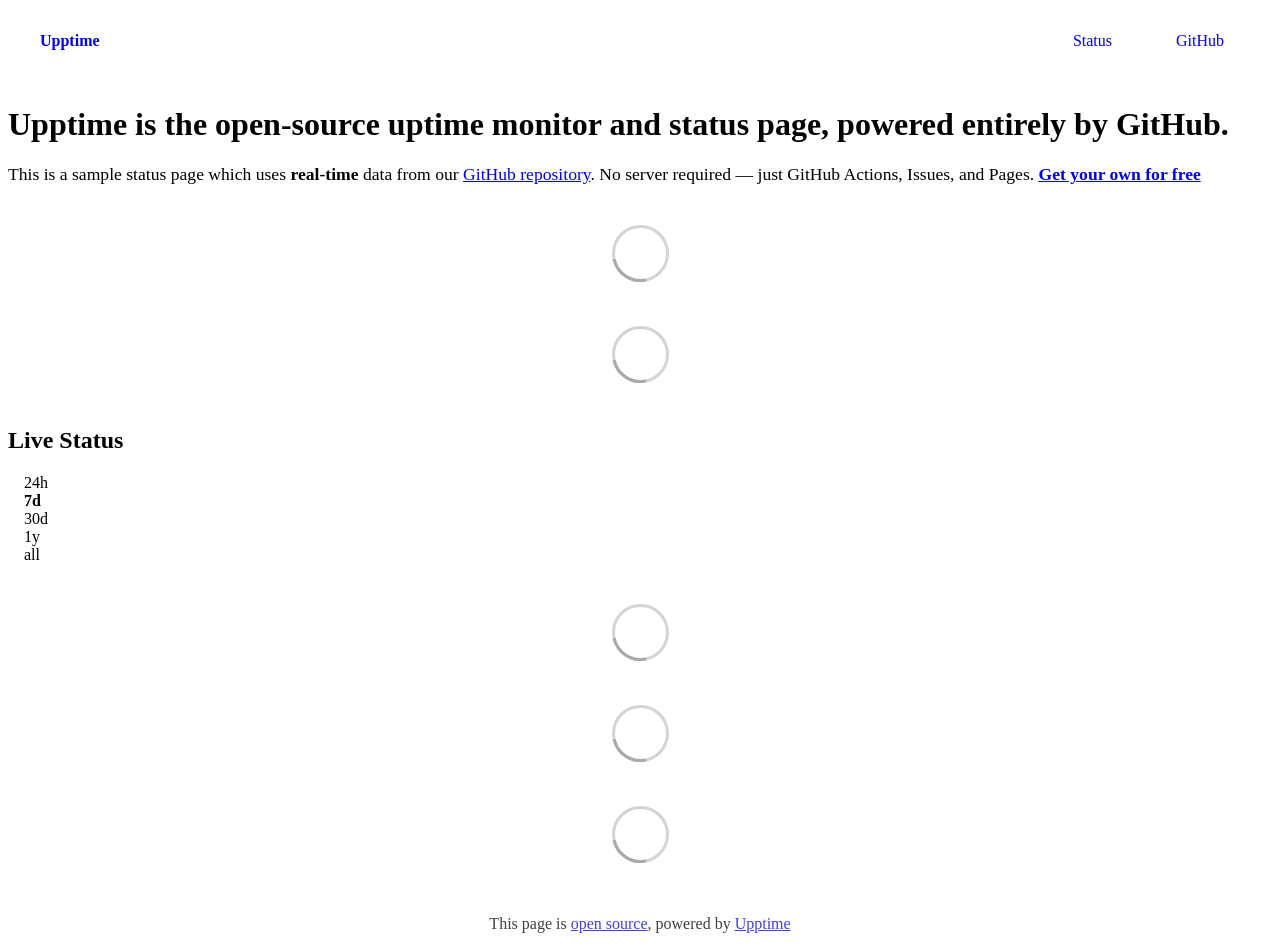
==== index.html @ 6ef2017d "Initialize gh-pages" ====
<!DOCTYPE html> <html lang=en> <head> <meta charset=utf-8> <meta content="width=device-width,initial-scale=1" name=viewport> <meta content=#333333 name=theme-color> <base href=/ > <link href=manifest.json rel=manifest crossorigin=use-credentials> <script>__SAPPER__={baseUrl:"",preloaded:[void 0,{}]};if('serviceWorker' in navigator)navigator.serviceWorker.register('/service-worker.js');(function(){try{eval("async function x(){}");var main="/client/client.cb2ce152.js"}catch(e){main="/client/legacy/client.b6784730.js"};var s=document.createElement("script");try{new Function("if(0)import('')")();s.src=main;s.type="module";s.crossOrigin="use-credentials";}catch(e){s.src="/client/shimport@2.0.5.js";s.setAttribute("data-main",main);}document.head.appendChild(s);}());</script> <link href=client/client-31a52aa5.css rel=stylesheet><link href=client/createOctokit-a85f76c7.css rel=stylesheet><link href=client/index-b0b6455a.css rel=stylesheet> <title>Upptime</title> <script>// If `prefers-color-scheme` is not supported, fall back to light mode.
      // In this case, light.css will be downloaded with `highest` priority.
      if (typeof window !== "undefined" && typeof document !== "undefined" && "matchMedia" in window && window.matchMedia('(prefers-color-scheme: dark)').media === 'not all') {
        document.documentElement.style.display = 'none';
        document.head.insertAdjacentHTML(
          'beforeend',
          '<link rel="stylesheet" href={`${config.path}/themes/light.css`} onload="document.documentElement.style.display = \'\'">',
        );
      } </script> <link href=https://demo.upptime.js.org/themes/light.css rel=stylesheet media=(prefers-color-scheme:light)> <link href=https://demo.upptime.js.org/themes/dark.css rel=stylesheet media=(prefers-color-scheme:dark)><link href=https://demo.upptime.js.org/global.css rel=stylesheet><link href=https://raw.githubusercontent.com/upptime/upptime/master/assets/upptime-icon.svg rel=icon type=image/svg><link href=/logo-192.png rel=icon type=image/png> <link href=/client/client.cb2ce152.js rel=modulepreload as=script crossorigin=use-credentials><link href=/client/client-31a52aa5.css rel=preload as=style><link href=/client/index.ce250b01.js rel=modulepreload as=script crossorigin=use-credentials><link href=/client/createOctokit.9f2df773.js rel=modulepreload as=script crossorigin=use-credentials><link href=/client/inject_styles.803b7e80.js rel=modulepreload as=script crossorigin=use-credentials><link href=/client/createOctokit-a85f76c7.css rel=preload as=style><link href=/client/index-b0b6455a.css rel=preload as=style></head> <body> <div id=sapper> <nav class=svelte-a08hsz><div class="svelte-a08hsz container"><div><a href=https://demo.upptime.js.org class="svelte-a08hsz logo"><img alt="" class=svelte-a08hsz src=https://raw.githubusercontent.com/upptime/upptime.js.org/master/static/img/icon.svg> <div>Upptime</div></a></div> <ul class=svelte-a08hsz><li><a href=/ class=svelte-a08hsz target=_self aria-current=page>Status</a> <li><a href=https://github.com/upptime/upptime class=svelte-a08hsz target=_self>GitHub</a> </li> </ul></div> </nav> <main class=container> <header class=svelte-ngkazm><h1><strong>Upptime</strong> is the open-source uptime monitor and status page, powered entirely by GitHub.</h1> <p class="svelte-ngkazm lead">This is a sample status page which uses <strong>real-time</strong> data from our <a href=https://github.com/upptime/upptime>GitHub repository</a>. No server required — just GitHub Actions, Issues, and Pages. <a href=https://github.com/upptime/upptime><strong>Get your own for free</strong></a></header> <section class=svelte-8lnl4f><div class="svelte-68jxue loading"><svg class=svelte-68jxue height=38 stroke=#aaa width=38 xmlns=http://www.w3.org/2000/svg><g fill=none fill-rule=evenodd><g stroke-width=2 transform="translate(1 1)"><circle cx=18 cy=18 r=18 stroke-opacity=.5></circle><path d="M36 18c0-9.94-8.06-18-18-18"><animateTransform attributeName=transform dur=1s from="0 18 18" repeatCount=indefinite to="360 18 18" type=rotate></animateTransform></path></g></g></svg></div> </section> <section class=svelte-8lnl4f><div class="svelte-68jxue loading"><svg class=svelte-68jxue height=38 stroke=#aaa width=38 xmlns=http://www.w3.org/2000/svg><g fill=none fill-rule=evenodd><g stroke-width=2 transform="translate(1 1)"><circle cx=18 cy=18 r=18 stroke-opacity=.5></circle><path d="M36 18c0-9.94-8.06-18-18-18"><animateTransform attributeName=transform dur=1s from="0 18 18" repeatCount=indefinite to="360 18 18" type=rotate></animateTransform></path></g></g></svg></div> </section> <div class="svelte-fqsq6s f changed"><h2>Live Status</h2> <form class="svelte-fqsq6s f r"><div><input class=svelte-fqsq6s id=data_day name=d type=radio value=day><label class=svelte-fqsq6s for=data_day>24h</label></div> <div><input class=svelte-fqsq6s id=data_week name=d type=radio value=week checked><label class=svelte-fqsq6s for=data_week>7d</label></div> <div><input class=svelte-fqsq6s id=data_month name=d type=radio value=month><label class=svelte-fqsq6s for=data_month>30d</label></div> <div><input class=svelte-fqsq6s id=data_year name=d type=radio value=year><label class=svelte-fqsq6s for=data_year>1y</label></div> <div><input class=svelte-fqsq6s id=data_all name=d type=radio value=all><label class=svelte-fqsq6s for=data_all>all</label></div></form></div> <section class="svelte-fqsq6s live-status"><div class="svelte-68jxue loading"><svg class=svelte-68jxue height=38 stroke=#aaa width=38 xmlns=http://www.w3.org/2000/svg><g fill=none fill-rule=evenodd><g stroke-width=2 transform="translate(1 1)"><circle cx=18 cy=18 r=18 stroke-opacity=.5></circle><path d="M36 18c0-9.94-8.06-18-18-18"><animateTransform attributeName=transform dur=1s from="0 18 18" repeatCount=indefinite to="360 18 18" type=rotate></animateTransform></path></g></g></svg></div> </section> <section><div class="svelte-68jxue loading"><svg class=svelte-68jxue height=38 stroke=#aaa width=38 xmlns=http://www.w3.org/2000/svg><g fill=none fill-rule=evenodd><g stroke-width=2 transform="translate(1 1)"><circle cx=18 cy=18 r=18 stroke-opacity=.5></circle><path d="M36 18c0-9.94-8.06-18-18-18"><animateTransform attributeName=transform dur=1s from="0 18 18" repeatCount=indefinite to="360 18 18" type=rotate></animateTransform></path></g></g></svg></div> </section> <section><div class="svelte-68jxue loading"><svg class=svelte-68jxue height=38 stroke=#aaa width=38 xmlns=http://www.w3.org/2000/svg><g fill=none fill-rule=evenodd><g stroke-width=2 transform="translate(1 1)"><circle cx=18 cy=18 r=18 stroke-opacity=.5></circle><path d="M36 18c0-9.94-8.06-18-18-18"><animateTransform attributeName=transform dur=1s from="0 18 18" repeatCount=indefinite to="360 18 18" type=rotate></animateTransform></path></g></g></svg></div></section></main> <footer class=svelte-jbr799><p>This page is <a href=https://github.com/upptime/upptime>open source</a>, powered by <a href=https://upptime.js.org>Upptime</a></p> </footer></div> <script> try {
        if (typeof window !== "undefined" && window.navigator && navigator.serviceWorker) {
          navigator.serviceWorker.getRegistrations().then(function (registrations) {
            for (let registration of registrations) {
              registration.unregister();
            }
          });
        }
        if (typeof window !== "undefined" && "caches" in window) {
          caches.keys().then(function (keyList) {
            return Promise.all(
              keyList.map(function (key) {
                return caches.delete(key);
              })
            );
          });
        }
      } catch (error) {} </script>
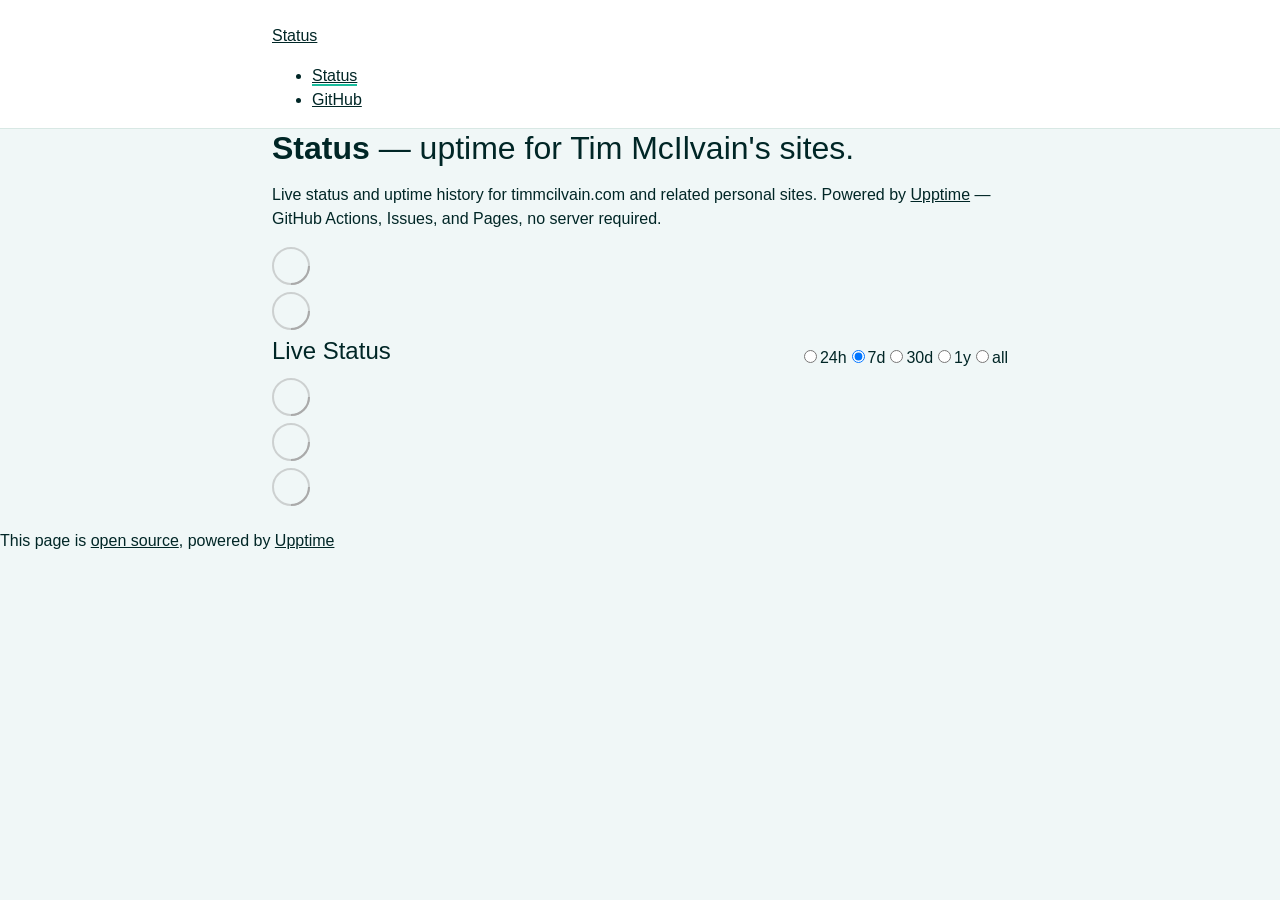
==== commit 6dd06ab5: "deploy: 79de28db246a547078724daf9a8715a55e26ae38" ====
--- a/index.html
+++ b/index.html
@@ -1,4 +1,4 @@
-<!DOCTYPE html> <html lang=en> <head> <meta charset=utf-8> <meta content="width=device-width,initial-scale=1" name=viewport> <meta content=#333333 name=theme-color> <base href=/ > <link href=manifest.json rel=manifest crossorigin=use-credentials> <script>__SAPPER__={baseUrl:"",preloaded:[void 0,{}]};if('serviceWorker' in navigator)navigator.serviceWorker.register('/service-worker.js');(function(){try{eval("async function x(){}");var main="/client/client.cb2ce152.js"}catch(e){main="/client/legacy/client.b6784730.js"};var s=document.createElement("script");try{new Function("if(0)import('')")();s.src=main;s.type="module";s.crossOrigin="use-credentials";}catch(e){s.src="/client/shimport@2.0.5.js";s.setAttribute("data-main",main);}document.head.appendChild(s);}());</script> <link href=client/client-31a52aa5.css rel=stylesheet><link href=client/createOctokit-a85f76c7.css rel=stylesheet><link href=client/index-b0b6455a.css rel=stylesheet> <title>Upptime</title> <script>// If `prefers-color-scheme` is not supported, fall back to light mode.
+<!DOCTYPE html> <html lang=en> <head> <meta charset=utf-8> <meta content="width=device-width,initial-scale=1" name=viewport> <meta content=#333333 name=theme-color> <base href=/upptime/ > <link href=manifest.json rel=manifest crossorigin=use-credentials> <script>__SAPPER__={baseUrl:"/upptime",preloaded:[void 0,{}]};if('serviceWorker' in navigator)navigator.serviceWorker.register('/upptime/service-worker.js');(function(){try{eval("async function x(){}");var main="/upptime/client/client.461ddfee.js"}catch(e){main="/upptime/client/legacy/client.c0138fd7.js"};var s=document.createElement("script");try{new Function("if(0)import('')")();s.src=main;s.type="module";s.crossOrigin="use-credentials";}catch(e){s.src="/upptime/client/shimport@2.0.5.js";s.setAttribute("data-main",main);}document.head.appendChild(s);}());</script> <link href=client/client-31a52aa5.css rel=stylesheet><link href=client/createOctokit-a85f76c7.css rel=stylesheet><link href=client/index-b0b6455a.css rel=stylesheet> <title>Status</title> <script>// If `prefers-color-scheme` is not supported, fall back to light mode.
       // In this case, light.css will be downloaded with `highest` priority.
       if (typeof window !== "undefined" && typeof document !== "undefined" && "matchMedia" in window && window.matchMedia('(prefers-color-scheme: dark)').media === 'not all') {
         document.documentElement.style.display = 'none';
@@ -6,7 +6,7 @@
           'beforeend',
           '<link rel="stylesheet" href={`${config.path}/themes/light.css`} onload="document.documentElement.style.display = \'\'">',
         );
-      } </script> <link href=https://demo.upptime.js.org/themes/light.css rel=stylesheet media=(prefers-color-scheme:light)> <link href=https://demo.upptime.js.org/themes/dark.css rel=stylesheet media=(prefers-color-scheme:dark)><link href=https://demo.upptime.js.org/global.css rel=stylesheet><link href=https://raw.githubusercontent.com/upptime/upptime/master/assets/upptime-icon.svg rel=icon type=image/svg><link href=/logo-192.png rel=icon type=image/png> <link href=/client/client.cb2ce152.js rel=modulepreload as=script crossorigin=use-credentials><link href=/client/client-31a52aa5.css rel=preload as=style><link href=/client/index.ce250b01.js rel=modulepreload as=script crossorigin=use-credentials><link href=/client/createOctokit.9f2df773.js rel=modulepreload as=script crossorigin=use-credentials><link href=/client/inject_styles.803b7e80.js rel=modulepreload as=script crossorigin=use-credentials><link href=/client/createOctokit-a85f76c7.css rel=preload as=style><link href=/client/index-b0b6455a.css rel=preload as=style></head> <body> <div id=sapper> <nav class=svelte-a08hsz><div class="svelte-a08hsz container"><div><a href=https://demo.upptime.js.org class="svelte-a08hsz logo"><img alt="" class=svelte-a08hsz src=https://raw.githubusercontent.com/upptime/upptime.js.org/master/static/img/icon.svg> <div>Upptime</div></a></div> <ul class=svelte-a08hsz><li><a href=/ class=svelte-a08hsz target=_self aria-current=page>Status</a> <li><a href=https://github.com/upptime/upptime class=svelte-a08hsz target=_self>GitHub</a> </li> </ul></div> </nav> <main class=container> <header class=svelte-ngkazm><h1><strong>Upptime</strong> is the open-source uptime monitor and status page, powered entirely by GitHub.</h1> <p class="svelte-ngkazm lead">This is a sample status page which uses <strong>real-time</strong> data from our <a href=https://github.com/upptime/upptime>GitHub repository</a>. No server required — just GitHub Actions, Issues, and Pages. <a href=https://github.com/upptime/upptime><strong>Get your own for free</strong></a></header> <section class=svelte-8lnl4f><div class="svelte-68jxue loading"><svg class=svelte-68jxue height=38 stroke=#aaa width=38 xmlns=http://www.w3.org/2000/svg><g fill=none fill-rule=evenodd><g stroke-width=2 transform="translate(1 1)"><circle cx=18 cy=18 r=18 stroke-opacity=.5></circle><path d="M36 18c0-9.94-8.06-18-18-18"><animateTransform attributeName=transform dur=1s from="0 18 18" repeatCount=indefinite to="360 18 18" type=rotate></animateTransform></path></g></g></svg></div> </section> <section class=svelte-8lnl4f><div class="svelte-68jxue loading"><svg class=svelte-68jxue height=38 stroke=#aaa width=38 xmlns=http://www.w3.org/2000/svg><g fill=none fill-rule=evenodd><g stroke-width=2 transform="translate(1 1)"><circle cx=18 cy=18 r=18 stroke-opacity=.5></circle><path d="M36 18c0-9.94-8.06-18-18-18"><animateTransform attributeName=transform dur=1s from="0 18 18" repeatCount=indefinite to="360 18 18" type=rotate></animateTransform></path></g></g></svg></div> </section> <div class="svelte-fqsq6s f changed"><h2>Live Status</h2> <form class="svelte-fqsq6s f r"><div><input class=svelte-fqsq6s id=data_day name=d type=radio value=day><label class=svelte-fqsq6s for=data_day>24h</label></div> <div><input class=svelte-fqsq6s id=data_week name=d type=radio value=week checked><label class=svelte-fqsq6s for=data_week>7d</label></div> <div><input class=svelte-fqsq6s id=data_month name=d type=radio value=month><label class=svelte-fqsq6s for=data_month>30d</label></div> <div><input class=svelte-fqsq6s id=data_year name=d type=radio value=year><label class=svelte-fqsq6s for=data_year>1y</label></div> <div><input class=svelte-fqsq6s id=data_all name=d type=radio value=all><label class=svelte-fqsq6s for=data_all>all</label></div></form></div> <section class="svelte-fqsq6s live-status"><div class="svelte-68jxue loading"><svg class=svelte-68jxue height=38 stroke=#aaa width=38 xmlns=http://www.w3.org/2000/svg><g fill=none fill-rule=evenodd><g stroke-width=2 transform="translate(1 1)"><circle cx=18 cy=18 r=18 stroke-opacity=.5></circle><path d="M36 18c0-9.94-8.06-18-18-18"><animateTransform attributeName=transform dur=1s from="0 18 18" repeatCount=indefinite to="360 18 18" type=rotate></animateTransform></path></g></g></svg></div> </section> <section><div class="svelte-68jxue loading"><svg class=svelte-68jxue height=38 stroke=#aaa width=38 xmlns=http://www.w3.org/2000/svg><g fill=none fill-rule=evenodd><g stroke-width=2 transform="translate(1 1)"><circle cx=18 cy=18 r=18 stroke-opacity=.5></circle><path d="M36 18c0-9.94-8.06-18-18-18"><animateTransform attributeName=transform dur=1s from="0 18 18" repeatCount=indefinite to="360 18 18" type=rotate></animateTransform></path></g></g></svg></div> </section> <section><div class="svelte-68jxue loading"><svg class=svelte-68jxue height=38 stroke=#aaa width=38 xmlns=http://www.w3.org/2000/svg><g fill=none fill-rule=evenodd><g stroke-width=2 transform="translate(1 1)"><circle cx=18 cy=18 r=18 stroke-opacity=.5></circle><path d="M36 18c0-9.94-8.06-18-18-18"><animateTransform attributeName=transform dur=1s from="0 18 18" repeatCount=indefinite to="360 18 18" type=rotate></animateTransform></path></g></g></svg></div></section></main> <footer class=svelte-jbr799><p>This page is <a href=https://github.com/upptime/upptime>open source</a>, powered by <a href=https://upptime.js.org>Upptime</a></p> </footer></div> <script> try {
+      } </script> <link href=https://tmcilvain.github.io/upptime/themes/light.css rel=stylesheet media=(prefers-color-scheme:light)> <link href=https://tmcilvain.github.io/upptime/themes/dark.css rel=stylesheet media=(prefers-color-scheme:dark)><link href=https://tmcilvain.github.io/upptime/global.css rel=stylesheet><link href=https://raw.githubusercontent.com/upptime/upptime/master/assets/upptime-icon.svg rel=icon type=image/svg><link href=/logo-192.png rel=icon type=image/png> <link href=/upptime/client/client.461ddfee.js rel=modulepreload as=script crossorigin=use-credentials><link href=/upptime/client/client-31a52aa5.css rel=preload as=style><link href=/upptime/client/index.f0826478.js rel=modulepreload as=script crossorigin=use-credentials><link href=/upptime/client/createOctokit.236a1f2d.js rel=modulepreload as=script crossorigin=use-credentials><link href=/upptime/client/inject_styles.803b7e80.js rel=modulepreload as=script crossorigin=use-credentials><link href=/upptime/client/createOctokit-a85f76c7.css rel=preload as=style><link href=/upptime/client/index-b0b6455a.css rel=preload as=style></head> <body> <div id=sapper> <nav class=svelte-a08hsz><div class="svelte-a08hsz container"><div><a href=https://tmcilvain.github.io/upptime class="svelte-a08hsz logo"><img alt="" class=svelte-a08hsz src=https://timmcilvain.com/assets/favicon.png> <div>Status</div></a></div> <ul class=svelte-a08hsz><li><a href=/ class=svelte-a08hsz target=_self aria-current=page>Status</a> <li><a href=https://github.com/tmcilvain/upptime class=svelte-a08hsz target=_self>GitHub</a> </li> </ul></div> </nav> <main class=container> <header class=svelte-ngkazm><h1><strong>Status</strong> — uptime for Tim McIlvain's sites.</h1> <p class="svelte-ngkazm lead">Live status and uptime history for timmcilvain.com and related personal sites. Powered by <a href=https://github.com/upptime/upptime>Upptime</a> — GitHub Actions, Issues, and Pages, no server required.</header> <section class=svelte-8lnl4f><div class="svelte-68jxue loading"><svg class=svelte-68jxue height=38 stroke=#aaa width=38 xmlns=http://www.w3.org/2000/svg><g fill=none fill-rule=evenodd><g stroke-width=2 transform="translate(1 1)"><circle cx=18 cy=18 r=18 stroke-opacity=.5></circle><path d="M36 18c0-9.94-8.06-18-18-18"><animateTransform attributeName=transform dur=1s from="0 18 18" repeatCount=indefinite to="360 18 18" type=rotate></animateTransform></path></g></g></svg></div> </section> <section class=svelte-8lnl4f><div class="svelte-68jxue loading"><svg class=svelte-68jxue height=38 stroke=#aaa width=38 xmlns=http://www.w3.org/2000/svg><g fill=none fill-rule=evenodd><g stroke-width=2 transform="translate(1 1)"><circle cx=18 cy=18 r=18 stroke-opacity=.5></circle><path d="M36 18c0-9.94-8.06-18-18-18"><animateTransform attributeName=transform dur=1s from="0 18 18" repeatCount=indefinite to="360 18 18" type=rotate></animateTransform></path></g></g></svg></div> </section> <div class="svelte-fqsq6s f changed"><h2>Live Status</h2> <form class="svelte-fqsq6s f r"><div><input class=svelte-fqsq6s id=data_day name=d type=radio value=day><label class=svelte-fqsq6s for=data_day>24h</label></div> <div><input class=svelte-fqsq6s id=data_week name=d type=radio value=week checked><label class=svelte-fqsq6s for=data_week>7d</label></div> <div><input class=svelte-fqsq6s id=data_month name=d type=radio value=month><label class=svelte-fqsq6s for=data_month>30d</label></div> <div><input class=svelte-fqsq6s id=data_year name=d type=radio value=year><label class=svelte-fqsq6s for=data_year>1y</label></div> <div><input class=svelte-fqsq6s id=data_all name=d type=radio value=all><label class=svelte-fqsq6s for=data_all>all</label></div></form></div> <section class="svelte-fqsq6s live-status"><div class="svelte-68jxue loading"><svg class=svelte-68jxue height=38 stroke=#aaa width=38 xmlns=http://www.w3.org/2000/svg><g fill=none fill-rule=evenodd><g stroke-width=2 transform="translate(1 1)"><circle cx=18 cy=18 r=18 stroke-opacity=.5></circle><path d="M36 18c0-9.94-8.06-18-18-18"><animateTransform attributeName=transform dur=1s from="0 18 18" repeatCount=indefinite to="360 18 18" type=rotate></animateTransform></path></g></g></svg></div> </section> <section><div class="svelte-68jxue loading"><svg class=svelte-68jxue height=38 stroke=#aaa width=38 xmlns=http://www.w3.org/2000/svg><g fill=none fill-rule=evenodd><g stroke-width=2 transform="translate(1 1)"><circle cx=18 cy=18 r=18 stroke-opacity=.5></circle><path d="M36 18c0-9.94-8.06-18-18-18"><animateTransform attributeName=transform dur=1s from="0 18 18" repeatCount=indefinite to="360 18 18" type=rotate></animateTransform></path></g></g></svg></div> </section> <section><div class="svelte-68jxue loading"><svg class=svelte-68jxue height=38 stroke=#aaa width=38 xmlns=http://www.w3.org/2000/svg><g fill=none fill-rule=evenodd><g stroke-width=2 transform="translate(1 1)"><circle cx=18 cy=18 r=18 stroke-opacity=.5></circle><path d="M36 18c0-9.94-8.06-18-18-18"><animateTransform attributeName=transform dur=1s from="0 18 18" repeatCount=indefinite to="360 18 18" type=rotate></animateTransform></path></g></g></svg></div></section></main> <footer class=svelte-jbr799><p>This page is <a href=https://github.com/tmcilvain/upptime>open source</a>, powered by <a href=https://upptime.js.org>Upptime</a></p> </footer></div> <script> try {
         if (typeof window !== "undefined" && window.navigator && navigator.serviceWorker) {
           navigator.serviceWorker.getRegistrations().then(function (registrations) {
             for (let registration of registrations) {
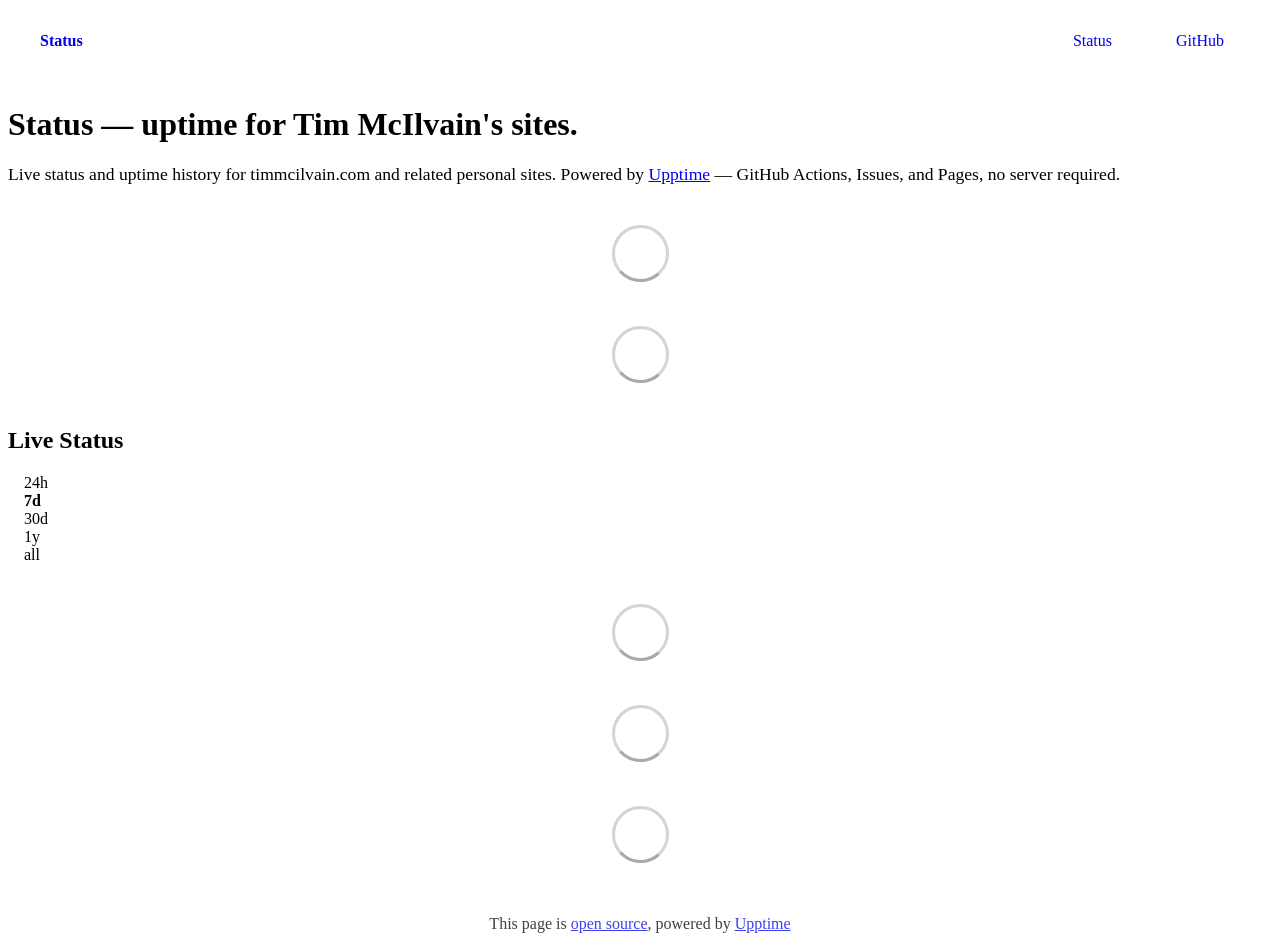
==== commit 2cbb38f9: "deploy: 04ac1e689dcdf7983912c3cda7d8f0da51a2bf0b" ====
--- a/index.html
+++ b/index.html
@@ -1,4 +1,4 @@
-<!DOCTYPE html> <html lang=en> <head> <meta charset=utf-8> <meta content="width=device-width,initial-scale=1" name=viewport> <meta content=#333333 name=theme-color> <base href=/upptime/ > <link href=manifest.json rel=manifest crossorigin=use-credentials> <script>__SAPPER__={baseUrl:"/upptime",preloaded:[void 0,{}]};if('serviceWorker' in navigator)navigator.serviceWorker.register('/upptime/service-worker.js');(function(){try{eval("async function x(){}");var main="/upptime/client/client.461ddfee.js"}catch(e){main="/upptime/client/legacy/client.c0138fd7.js"};var s=document.createElement("script");try{new Function("if(0)import('')")();s.src=main;s.type="module";s.crossOrigin="use-credentials";}catch(e){s.src="/upptime/client/shimport@2.0.5.js";s.setAttribute("data-main",main);}document.head.appendChild(s);}());</script> <link href=client/client-31a52aa5.css rel=stylesheet><link href=client/createOctokit-a85f76c7.css rel=stylesheet><link href=client/index-b0b6455a.css rel=stylesheet> <title>Status</title> <script>// If `prefers-color-scheme` is not supported, fall back to light mode.
+<!DOCTYPE html> <html lang=en> <head> <meta charset=utf-8> <meta content="width=device-width,initial-scale=1" name=viewport> <meta content=#333333 name=theme-color> <base href=/ > <link href=manifest.json rel=manifest crossorigin=use-credentials> <script>__SAPPER__={baseUrl:"",preloaded:[void 0,{}]};if('serviceWorker' in navigator)navigator.serviceWorker.register('/service-worker.js');(function(){try{eval("async function x(){}");var main="/client/client.1f9a6957.js"}catch(e){main="/client/legacy/client.937c0b4b.js"};var s=document.createElement("script");try{new Function("if(0)import('')")();s.src=main;s.type="module";s.crossOrigin="use-credentials";}catch(e){s.src="/client/shimport@2.0.5.js";s.setAttribute("data-main",main);}document.head.appendChild(s);}());</script> <link href=client/client-31a52aa5.css rel=stylesheet><link href=client/createOctokit-a85f76c7.css rel=stylesheet><link href=client/index-b0b6455a.css rel=stylesheet> <title>Status</title> <script>// If `prefers-color-scheme` is not supported, fall back to light mode.
       // In this case, light.css will be downloaded with `highest` priority.
       if (typeof window !== "undefined" && typeof document !== "undefined" && "matchMedia" in window && window.matchMedia('(prefers-color-scheme: dark)').media === 'not all') {
         document.documentElement.style.display = 'none';
@@ -6,7 +6,7 @@
           'beforeend',
           '<link rel="stylesheet" href={`${config.path}/themes/light.css`} onload="document.documentElement.style.display = \'\'">',
         );
-      } </script> <link href=https://tmcilvain.github.io/upptime/themes/light.css rel=stylesheet media=(prefers-color-scheme:light)> <link href=https://tmcilvain.github.io/upptime/themes/dark.css rel=stylesheet media=(prefers-color-scheme:dark)><link href=https://tmcilvain.github.io/upptime/global.css rel=stylesheet><link href=https://raw.githubusercontent.com/upptime/upptime/master/assets/upptime-icon.svg rel=icon type=image/svg><link href=/logo-192.png rel=icon type=image/png> <link href=/upptime/client/client.461ddfee.js rel=modulepreload as=script crossorigin=use-credentials><link href=/upptime/client/client-31a52aa5.css rel=preload as=style><link href=/upptime/client/index.f0826478.js rel=modulepreload as=script crossorigin=use-credentials><link href=/upptime/client/createOctokit.236a1f2d.js rel=modulepreload as=script crossorigin=use-credentials><link href=/upptime/client/inject_styles.803b7e80.js rel=modulepreload as=script crossorigin=use-credentials><link href=/upptime/client/createOctokit-a85f76c7.css rel=preload as=style><link href=/upptime/client/index-b0b6455a.css rel=preload as=style></head> <body> <div id=sapper> <nav class=svelte-a08hsz><div class="svelte-a08hsz container"><div><a href=https://tmcilvain.github.io/upptime class="svelte-a08hsz logo"><img alt="" class=svelte-a08hsz src=https://timmcilvain.com/assets/favicon.png> <div>Status</div></a></div> <ul class=svelte-a08hsz><li><a href=/ class=svelte-a08hsz target=_self aria-current=page>Status</a> <li><a href=https://github.com/tmcilvain/upptime class=svelte-a08hsz target=_self>GitHub</a> </li> </ul></div> </nav> <main class=container> <header class=svelte-ngkazm><h1><strong>Status</strong> — uptime for Tim McIlvain's sites.</h1> <p class="svelte-ngkazm lead">Live status and uptime history for timmcilvain.com and related personal sites. Powered by <a href=https://github.com/upptime/upptime>Upptime</a> — GitHub Actions, Issues, and Pages, no server required.</header> <section class=svelte-8lnl4f><div class="svelte-68jxue loading"><svg class=svelte-68jxue height=38 stroke=#aaa width=38 xmlns=http://www.w3.org/2000/svg><g fill=none fill-rule=evenodd><g stroke-width=2 transform="translate(1 1)"><circle cx=18 cy=18 r=18 stroke-opacity=.5></circle><path d="M36 18c0-9.94-8.06-18-18-18"><animateTransform attributeName=transform dur=1s from="0 18 18" repeatCount=indefinite to="360 18 18" type=rotate></animateTransform></path></g></g></svg></div> </section> <section class=svelte-8lnl4f><div class="svelte-68jxue loading"><svg class=svelte-68jxue height=38 stroke=#aaa width=38 xmlns=http://www.w3.org/2000/svg><g fill=none fill-rule=evenodd><g stroke-width=2 transform="translate(1 1)"><circle cx=18 cy=18 r=18 stroke-opacity=.5></circle><path d="M36 18c0-9.94-8.06-18-18-18"><animateTransform attributeName=transform dur=1s from="0 18 18" repeatCount=indefinite to="360 18 18" type=rotate></animateTransform></path></g></g></svg></div> </section> <div class="svelte-fqsq6s f changed"><h2>Live Status</h2> <form class="svelte-fqsq6s f r"><div><input class=svelte-fqsq6s id=data_day name=d type=radio value=day><label class=svelte-fqsq6s for=data_day>24h</label></div> <div><input class=svelte-fqsq6s id=data_week name=d type=radio value=week checked><label class=svelte-fqsq6s for=data_week>7d</label></div> <div><input class=svelte-fqsq6s id=data_month name=d type=radio value=month><label class=svelte-fqsq6s for=data_month>30d</label></div> <div><input class=svelte-fqsq6s id=data_year name=d type=radio value=year><label class=svelte-fqsq6s for=data_year>1y</label></div> <div><input class=svelte-fqsq6s id=data_all name=d type=radio value=all><label class=svelte-fqsq6s for=data_all>all</label></div></form></div> <section class="svelte-fqsq6s live-status"><div class="svelte-68jxue loading"><svg class=svelte-68jxue height=38 stroke=#aaa width=38 xmlns=http://www.w3.org/2000/svg><g fill=none fill-rule=evenodd><g stroke-width=2 transform="translate(1 1)"><circle cx=18 cy=18 r=18 stroke-opacity=.5></circle><path d="M36 18c0-9.94-8.06-18-18-18"><animateTransform attributeName=transform dur=1s from="0 18 18" repeatCount=indefinite to="360 18 18" type=rotate></animateTransform></path></g></g></svg></div> </section> <section><div class="svelte-68jxue loading"><svg class=svelte-68jxue height=38 stroke=#aaa width=38 xmlns=http://www.w3.org/2000/svg><g fill=none fill-rule=evenodd><g stroke-width=2 transform="translate(1 1)"><circle cx=18 cy=18 r=18 stroke-opacity=.5></circle><path d="M36 18c0-9.94-8.06-18-18-18"><animateTransform attributeName=transform dur=1s from="0 18 18" repeatCount=indefinite to="360 18 18" type=rotate></animateTransform></path></g></g></svg></div> </section> <section><div class="svelte-68jxue loading"><svg class=svelte-68jxue height=38 stroke=#aaa width=38 xmlns=http://www.w3.org/2000/svg><g fill=none fill-rule=evenodd><g stroke-width=2 transform="translate(1 1)"><circle cx=18 cy=18 r=18 stroke-opacity=.5></circle><path d="M36 18c0-9.94-8.06-18-18-18"><animateTransform attributeName=transform dur=1s from="0 18 18" repeatCount=indefinite to="360 18 18" type=rotate></animateTransform></path></g></g></svg></div></section></main> <footer class=svelte-jbr799><p>This page is <a href=https://github.com/tmcilvain/upptime>open source</a>, powered by <a href=https://upptime.js.org>Upptime</a></p> </footer></div> <script> try {
+      } </script> <link href=https://mcilvain.app/themes/light.css rel=stylesheet media=(prefers-color-scheme:light)> <link href=https://mcilvain.app/themes/dark.css rel=stylesheet media=(prefers-color-scheme:dark)><link href=https://mcilvain.app/global.css rel=stylesheet><link href=https://raw.githubusercontent.com/upptime/upptime/master/assets/upptime-icon.svg rel=icon type=image/svg><link href=/logo-192.png rel=icon type=image/png> <link href=/client/client.1f9a6957.js rel=modulepreload as=script crossorigin=use-credentials><link href=/client/client-31a52aa5.css rel=preload as=style><link href=/client/index.7c4ef54f.js rel=modulepreload as=script crossorigin=use-credentials><link href=/client/createOctokit.f4fb8ae9.js rel=modulepreload as=script crossorigin=use-credentials><link href=/client/inject_styles.803b7e80.js rel=modulepreload as=script crossorigin=use-credentials><link href=/client/createOctokit-a85f76c7.css rel=preload as=style><link href=/client/index-b0b6455a.css rel=preload as=style></head> <body> <div id=sapper> <nav class=svelte-a08hsz><div class="svelte-a08hsz container"><div><a href=https://mcilvain.app class="svelte-a08hsz logo"><img alt="" class=svelte-a08hsz src=https://timmcilvain.com/assets/favicon.png> <div>Status</div></a></div> <ul class=svelte-a08hsz><li><a href=/ class=svelte-a08hsz target=_self aria-current=page>Status</a> <li><a href=https://github.com/tmcilvain/upptime class=svelte-a08hsz target=_self>GitHub</a> </li> </ul></div> </nav> <main class=container> <header class=svelte-ngkazm><h1><strong>Status</strong> — uptime for Tim McIlvain's sites.</h1> <p class="svelte-ngkazm lead">Live status and uptime history for timmcilvain.com and related personal sites. Powered by <a href=https://github.com/upptime/upptime>Upptime</a> — GitHub Actions, Issues, and Pages, no server required.</header> <section class=svelte-8lnl4f><div class="svelte-68jxue loading"><svg class=svelte-68jxue height=38 stroke=#aaa width=38 xmlns=http://www.w3.org/2000/svg><g fill=none fill-rule=evenodd><g stroke-width=2 transform="translate(1 1)"><circle cx=18 cy=18 r=18 stroke-opacity=.5></circle><path d="M36 18c0-9.94-8.06-18-18-18"><animateTransform attributeName=transform dur=1s from="0 18 18" repeatCount=indefinite to="360 18 18" type=rotate></animateTransform></path></g></g></svg></div> </section> <section class=svelte-8lnl4f><div class="svelte-68jxue loading"><svg class=svelte-68jxue height=38 stroke=#aaa width=38 xmlns=http://www.w3.org/2000/svg><g fill=none fill-rule=evenodd><g stroke-width=2 transform="translate(1 1)"><circle cx=18 cy=18 r=18 stroke-opacity=.5></circle><path d="M36 18c0-9.94-8.06-18-18-18"><animateTransform attributeName=transform dur=1s from="0 18 18" repeatCount=indefinite to="360 18 18" type=rotate></animateTransform></path></g></g></svg></div> </section> <div class="svelte-fqsq6s f changed"><h2>Live Status</h2> <form class="svelte-fqsq6s f r"><div><input class=svelte-fqsq6s id=data_day name=d type=radio value=day><label class=svelte-fqsq6s for=data_day>24h</label></div> <div><input class=svelte-fqsq6s id=data_week name=d type=radio value=week checked><label class=svelte-fqsq6s for=data_week>7d</label></div> <div><input class=svelte-fqsq6s id=data_month name=d type=radio value=month><label class=svelte-fqsq6s for=data_month>30d</label></div> <div><input class=svelte-fqsq6s id=data_year name=d type=radio value=year><label class=svelte-fqsq6s for=data_year>1y</label></div> <div><input class=svelte-fqsq6s id=data_all name=d type=radio value=all><label class=svelte-fqsq6s for=data_all>all</label></div></form></div> <section class="svelte-fqsq6s live-status"><div class="svelte-68jxue loading"><svg class=svelte-68jxue height=38 stroke=#aaa width=38 xmlns=http://www.w3.org/2000/svg><g fill=none fill-rule=evenodd><g stroke-width=2 transform="translate(1 1)"><circle cx=18 cy=18 r=18 stroke-opacity=.5></circle><path d="M36 18c0-9.94-8.06-18-18-18"><animateTransform attributeName=transform dur=1s from="0 18 18" repeatCount=indefinite to="360 18 18" type=rotate></animateTransform></path></g></g></svg></div> </section> <section><div class="svelte-68jxue loading"><svg class=svelte-68jxue height=38 stroke=#aaa width=38 xmlns=http://www.w3.org/2000/svg><g fill=none fill-rule=evenodd><g stroke-width=2 transform="translate(1 1)"><circle cx=18 cy=18 r=18 stroke-opacity=.5></circle><path d="M36 18c0-9.94-8.06-18-18-18"><animateTransform attributeName=transform dur=1s from="0 18 18" repeatCount=indefinite to="360 18 18" type=rotate></animateTransform></path></g></g></svg></div> </section> <section><div class="svelte-68jxue loading"><svg class=svelte-68jxue height=38 stroke=#aaa width=38 xmlns=http://www.w3.org/2000/svg><g fill=none fill-rule=evenodd><g stroke-width=2 transform="translate(1 1)"><circle cx=18 cy=18 r=18 stroke-opacity=.5></circle><path d="M36 18c0-9.94-8.06-18-18-18"><animateTransform attributeName=transform dur=1s from="0 18 18" repeatCount=indefinite to="360 18 18" type=rotate></animateTransform></path></g></g></svg></div></section></main> <footer class=svelte-jbr799><p>This page is <a href=https://github.com/tmcilvain/upptime>open source</a>, powered by <a href=https://upptime.js.org>Upptime</a></p> </footer></div> <script> try {
         if (typeof window !== "undefined" && window.navigator && navigator.serviceWorker) {
           navigator.serviceWorker.getRegistrations().then(function (registrations) {
             for (let registration of registrations) {
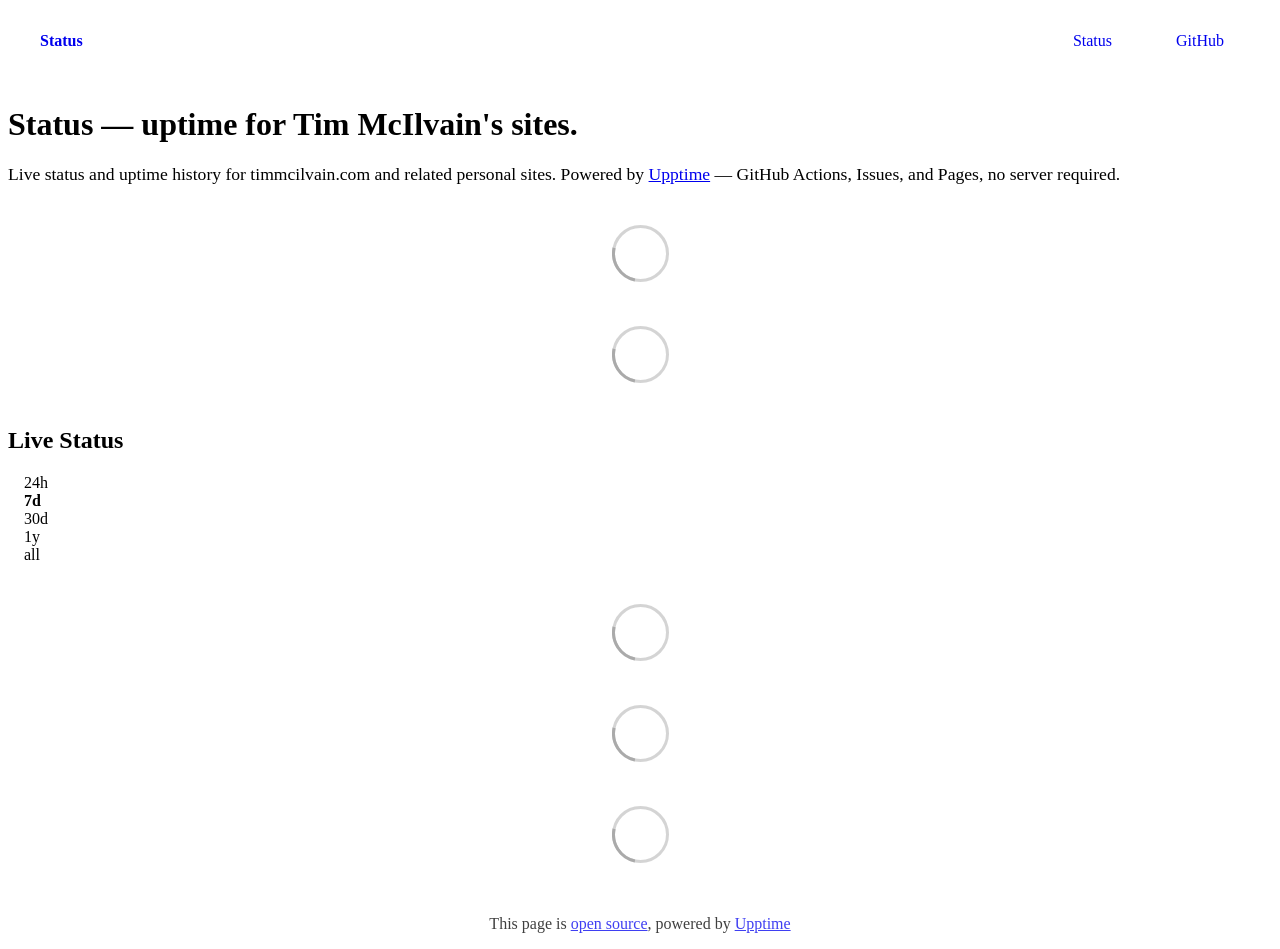
==== commit 1b26889b: "deploy: 094568cc3c271e1ade094dc3736680edbcb8626c" ====
--- a/index.html
+++ b/index.html
@@ -1,4 +1,4 @@
-<!DOCTYPE html> <html lang=en> <head> <meta charset=utf-8> <meta content="width=device-width,initial-scale=1" name=viewport> <meta content=#333333 name=theme-color> <base href=/ > <link href=manifest.json rel=manifest crossorigin=use-credentials> <script>__SAPPER__={baseUrl:"",preloaded:[void 0,{}]};if('serviceWorker' in navigator)navigator.serviceWorker.register('/service-worker.js');(function(){try{eval("async function x(){}");var main="/client/client.1f9a6957.js"}catch(e){main="/client/legacy/client.937c0b4b.js"};var s=document.createElement("script");try{new Function("if(0)import('')")();s.src=main;s.type="module";s.crossOrigin="use-credentials";}catch(e){s.src="/client/shimport@2.0.5.js";s.setAttribute("data-main",main);}document.head.appendChild(s);}());</script> <link href=client/client-31a52aa5.css rel=stylesheet><link href=client/createOctokit-a85f76c7.css rel=stylesheet><link href=client/index-b0b6455a.css rel=stylesheet> <title>Status</title> <script>// If `prefers-color-scheme` is not supported, fall back to light mode.
+<!DOCTYPE html> <html lang=en> <head> <meta charset=utf-8> <meta content="width=device-width,initial-scale=1" name=viewport> <meta content=#333333 name=theme-color> <base href=/ > <link href=manifest.json rel=manifest crossorigin=use-credentials> <script>__SAPPER__={baseUrl:"",preloaded:[void 0,{}]};if('serviceWorker' in navigator)navigator.serviceWorker.register('/service-worker.js');(function(){try{eval("async function x(){}");var main="/client/client.7ef854d0.js"}catch(e){main="/client/legacy/client.31dcbde3.js"};var s=document.createElement("script");try{new Function("if(0)import('')")();s.src=main;s.type="module";s.crossOrigin="use-credentials";}catch(e){s.src="/client/shimport@2.0.5.js";s.setAttribute("data-main",main);}document.head.appendChild(s);}());</script> <link href=client/client-31a52aa5.css rel=stylesheet><link href=client/createOctokit-a85f76c7.css rel=stylesheet><link href=client/index-b0b6455a.css rel=stylesheet> <title>Status</title> <script>// If `prefers-color-scheme` is not supported, fall back to light mode.
       // In this case, light.css will be downloaded with `highest` priority.
       if (typeof window !== "undefined" && typeof document !== "undefined" && "matchMedia" in window && window.matchMedia('(prefers-color-scheme: dark)').media === 'not all') {
         document.documentElement.style.display = 'none';
@@ -6,7 +6,7 @@
           'beforeend',
           '<link rel="stylesheet" href={`${config.path}/themes/light.css`} onload="document.documentElement.style.display = \'\'">',
         );
-      } </script> <link href=https://mcilvain.app/themes/light.css rel=stylesheet media=(prefers-color-scheme:light)> <link href=https://mcilvain.app/themes/dark.css rel=stylesheet media=(prefers-color-scheme:dark)><link href=https://mcilvain.app/global.css rel=stylesheet><link href=https://raw.githubusercontent.com/upptime/upptime/master/assets/upptime-icon.svg rel=icon type=image/svg><link href=/logo-192.png rel=icon type=image/png> <link href=/client/client.1f9a6957.js rel=modulepreload as=script crossorigin=use-credentials><link href=/client/client-31a52aa5.css rel=preload as=style><link href=/client/index.7c4ef54f.js rel=modulepreload as=script crossorigin=use-credentials><link href=/client/createOctokit.f4fb8ae9.js rel=modulepreload as=script crossorigin=use-credentials><link href=/client/inject_styles.803b7e80.js rel=modulepreload as=script crossorigin=use-credentials><link href=/client/createOctokit-a85f76c7.css rel=preload as=style><link href=/client/index-b0b6455a.css rel=preload as=style></head> <body> <div id=sapper> <nav class=svelte-a08hsz><div class="svelte-a08hsz container"><div><a href=https://mcilvain.app class="svelte-a08hsz logo"><img alt="" class=svelte-a08hsz src=https://timmcilvain.com/assets/favicon.png> <div>Status</div></a></div> <ul class=svelte-a08hsz><li><a href=/ class=svelte-a08hsz target=_self aria-current=page>Status</a> <li><a href=https://github.com/tmcilvain/upptime class=svelte-a08hsz target=_self>GitHub</a> </li> </ul></div> </nav> <main class=container> <header class=svelte-ngkazm><h1><strong>Status</strong> — uptime for Tim McIlvain's sites.</h1> <p class="svelte-ngkazm lead">Live status and uptime history for timmcilvain.com and related personal sites. Powered by <a href=https://github.com/upptime/upptime>Upptime</a> — GitHub Actions, Issues, and Pages, no server required.</header> <section class=svelte-8lnl4f><div class="svelte-68jxue loading"><svg class=svelte-68jxue height=38 stroke=#aaa width=38 xmlns=http://www.w3.org/2000/svg><g fill=none fill-rule=evenodd><g stroke-width=2 transform="translate(1 1)"><circle cx=18 cy=18 r=18 stroke-opacity=.5></circle><path d="M36 18c0-9.94-8.06-18-18-18"><animateTransform attributeName=transform dur=1s from="0 18 18" repeatCount=indefinite to="360 18 18" type=rotate></animateTransform></path></g></g></svg></div> </section> <section class=svelte-8lnl4f><div class="svelte-68jxue loading"><svg class=svelte-68jxue height=38 stroke=#aaa width=38 xmlns=http://www.w3.org/2000/svg><g fill=none fill-rule=evenodd><g stroke-width=2 transform="translate(1 1)"><circle cx=18 cy=18 r=18 stroke-opacity=.5></circle><path d="M36 18c0-9.94-8.06-18-18-18"><animateTransform attributeName=transform dur=1s from="0 18 18" repeatCount=indefinite to="360 18 18" type=rotate></animateTransform></path></g></g></svg></div> </section> <div class="svelte-fqsq6s f changed"><h2>Live Status</h2> <form class="svelte-fqsq6s f r"><div><input class=svelte-fqsq6s id=data_day name=d type=radio value=day><label class=svelte-fqsq6s for=data_day>24h</label></div> <div><input class=svelte-fqsq6s id=data_week name=d type=radio value=week checked><label class=svelte-fqsq6s for=data_week>7d</label></div> <div><input class=svelte-fqsq6s id=data_month name=d type=radio value=month><label class=svelte-fqsq6s for=data_month>30d</label></div> <div><input class=svelte-fqsq6s id=data_year name=d type=radio value=year><label class=svelte-fqsq6s for=data_year>1y</label></div> <div><input class=svelte-fqsq6s id=data_all name=d type=radio value=all><label class=svelte-fqsq6s for=data_all>all</label></div></form></div> <section class="svelte-fqsq6s live-status"><div class="svelte-68jxue loading"><svg class=svelte-68jxue height=38 stroke=#aaa width=38 xmlns=http://www.w3.org/2000/svg><g fill=none fill-rule=evenodd><g stroke-width=2 transform="translate(1 1)"><circle cx=18 cy=18 r=18 stroke-opacity=.5></circle><path d="M36 18c0-9.94-8.06-18-18-18"><animateTransform attributeName=transform dur=1s from="0 18 18" repeatCount=indefinite to="360 18 18" type=rotate></animateTransform></path></g></g></svg></div> </section> <section><div class="svelte-68jxue loading"><svg class=svelte-68jxue height=38 stroke=#aaa width=38 xmlns=http://www.w3.org/2000/svg><g fill=none fill-rule=evenodd><g stroke-width=2 transform="translate(1 1)"><circle cx=18 cy=18 r=18 stroke-opacity=.5></circle><path d="M36 18c0-9.94-8.06-18-18-18"><animateTransform attributeName=transform dur=1s from="0 18 18" repeatCount=indefinite to="360 18 18" type=rotate></animateTransform></path></g></g></svg></div> </section> <section><div class="svelte-68jxue loading"><svg class=svelte-68jxue height=38 stroke=#aaa width=38 xmlns=http://www.w3.org/2000/svg><g fill=none fill-rule=evenodd><g stroke-width=2 transform="translate(1 1)"><circle cx=18 cy=18 r=18 stroke-opacity=.5></circle><path d="M36 18c0-9.94-8.06-18-18-18"><animateTransform attributeName=transform dur=1s from="0 18 18" repeatCount=indefinite to="360 18 18" type=rotate></animateTransform></path></g></g></svg></div></section></main> <footer class=svelte-jbr799><p>This page is <a href=https://github.com/tmcilvain/upptime>open source</a>, powered by <a href=https://upptime.js.org>Upptime</a></p> </footer></div> <script> try {
+      } </script> <link href=https://status.mcilvain.app/themes/light.css rel=stylesheet media=(prefers-color-scheme:light)> <link href=https://status.mcilvain.app/themes/dark.css rel=stylesheet media=(prefers-color-scheme:dark)><link href=https://status.mcilvain.app/global.css rel=stylesheet><link href=https://raw.githubusercontent.com/upptime/upptime/master/assets/upptime-icon.svg rel=icon type=image/svg><link href=/logo-192.png rel=icon type=image/png> <link href=/client/client.7ef854d0.js rel=modulepreload as=script crossorigin=use-credentials><link href=/client/client-31a52aa5.css rel=preload as=style><link href=/client/index.14966830.js rel=modulepreload as=script crossorigin=use-credentials><link href=/client/createOctokit.bfe56e37.js rel=modulepreload as=script crossorigin=use-credentials><link href=/client/inject_styles.803b7e80.js rel=modulepreload as=script crossorigin=use-credentials><link href=/client/createOctokit-a85f76c7.css rel=preload as=style><link href=/client/index-b0b6455a.css rel=preload as=style></head> <body> <div id=sapper> <nav class=svelte-a08hsz><div class="svelte-a08hsz container"><div><a href=https://status.mcilvain.app class="svelte-a08hsz logo"><img alt="" class=svelte-a08hsz src=https://timmcilvain.com/assets/favicon.png> <div>Status</div></a></div> <ul class=svelte-a08hsz><li><a href=/ class=svelte-a08hsz target=_self aria-current=page>Status</a> <li><a href=https://github.com/tmcilvain/upptime class=svelte-a08hsz target=_self>GitHub</a> </li> </ul></div> </nav> <main class=container> <header class=svelte-ngkazm><h1><strong>Status</strong> — uptime for Tim McIlvain's sites.</h1> <p class="svelte-ngkazm lead">Live status and uptime history for timmcilvain.com and related personal sites. Powered by <a href=https://github.com/upptime/upptime>Upptime</a> — GitHub Actions, Issues, and Pages, no server required.</header> <section class=svelte-8lnl4f><div class="svelte-68jxue loading"><svg class=svelte-68jxue height=38 stroke=#aaa width=38 xmlns=http://www.w3.org/2000/svg><g fill=none fill-rule=evenodd><g stroke-width=2 transform="translate(1 1)"><circle cx=18 cy=18 r=18 stroke-opacity=.5></circle><path d="M36 18c0-9.94-8.06-18-18-18"><animateTransform attributeName=transform dur=1s from="0 18 18" repeatCount=indefinite to="360 18 18" type=rotate></animateTransform></path></g></g></svg></div> </section> <section class=svelte-8lnl4f><div class="svelte-68jxue loading"><svg class=svelte-68jxue height=38 stroke=#aaa width=38 xmlns=http://www.w3.org/2000/svg><g fill=none fill-rule=evenodd><g stroke-width=2 transform="translate(1 1)"><circle cx=18 cy=18 r=18 stroke-opacity=.5></circle><path d="M36 18c0-9.94-8.06-18-18-18"><animateTransform attributeName=transform dur=1s from="0 18 18" repeatCount=indefinite to="360 18 18" type=rotate></animateTransform></path></g></g></svg></div> </section> <div class="svelte-fqsq6s f changed"><h2>Live Status</h2> <form class="svelte-fqsq6s f r"><div><input class=svelte-fqsq6s id=data_day name=d type=radio value=day><label class=svelte-fqsq6s for=data_day>24h</label></div> <div><input class=svelte-fqsq6s id=data_week name=d type=radio value=week checked><label class=svelte-fqsq6s for=data_week>7d</label></div> <div><input class=svelte-fqsq6s id=data_month name=d type=radio value=month><label class=svelte-fqsq6s for=data_month>30d</label></div> <div><input class=svelte-fqsq6s id=data_year name=d type=radio value=year><label class=svelte-fqsq6s for=data_year>1y</label></div> <div><input class=svelte-fqsq6s id=data_all name=d type=radio value=all><label class=svelte-fqsq6s for=data_all>all</label></div></form></div> <section class="svelte-fqsq6s live-status"><div class="svelte-68jxue loading"><svg class=svelte-68jxue height=38 stroke=#aaa width=38 xmlns=http://www.w3.org/2000/svg><g fill=none fill-rule=evenodd><g stroke-width=2 transform="translate(1 1)"><circle cx=18 cy=18 r=18 stroke-opacity=.5></circle><path d="M36 18c0-9.94-8.06-18-18-18"><animateTransform attributeName=transform dur=1s from="0 18 18" repeatCount=indefinite to="360 18 18" type=rotate></animateTransform></path></g></g></svg></div> </section> <section><div class="svelte-68jxue loading"><svg class=svelte-68jxue height=38 stroke=#aaa width=38 xmlns=http://www.w3.org/2000/svg><g fill=none fill-rule=evenodd><g stroke-width=2 transform="translate(1 1)"><circle cx=18 cy=18 r=18 stroke-opacity=.5></circle><path d="M36 18c0-9.94-8.06-18-18-18"><animateTransform attributeName=transform dur=1s from="0 18 18" repeatCount=indefinite to="360 18 18" type=rotate></animateTransform></path></g></g></svg></div> </section> <section><div class="svelte-68jxue loading"><svg class=svelte-68jxue height=38 stroke=#aaa width=38 xmlns=http://www.w3.org/2000/svg><g fill=none fill-rule=evenodd><g stroke-width=2 transform="translate(1 1)"><circle cx=18 cy=18 r=18 stroke-opacity=.5></circle><path d="M36 18c0-9.94-8.06-18-18-18"><animateTransform attributeName=transform dur=1s from="0 18 18" repeatCount=indefinite to="360 18 18" type=rotate></animateTransform></path></g></g></svg></div></section></main> <footer class=svelte-jbr799><p>This page is <a href=https://github.com/tmcilvain/upptime>open source</a>, powered by <a href=https://upptime.js.org>Upptime</a></p> </footer></div> <script> try {
         if (typeof window !== "undefined" && window.navigator && navigator.serviceWorker) {
           navigator.serviceWorker.getRegistrations().then(function (registrations) {
             for (let registration of registrations) {
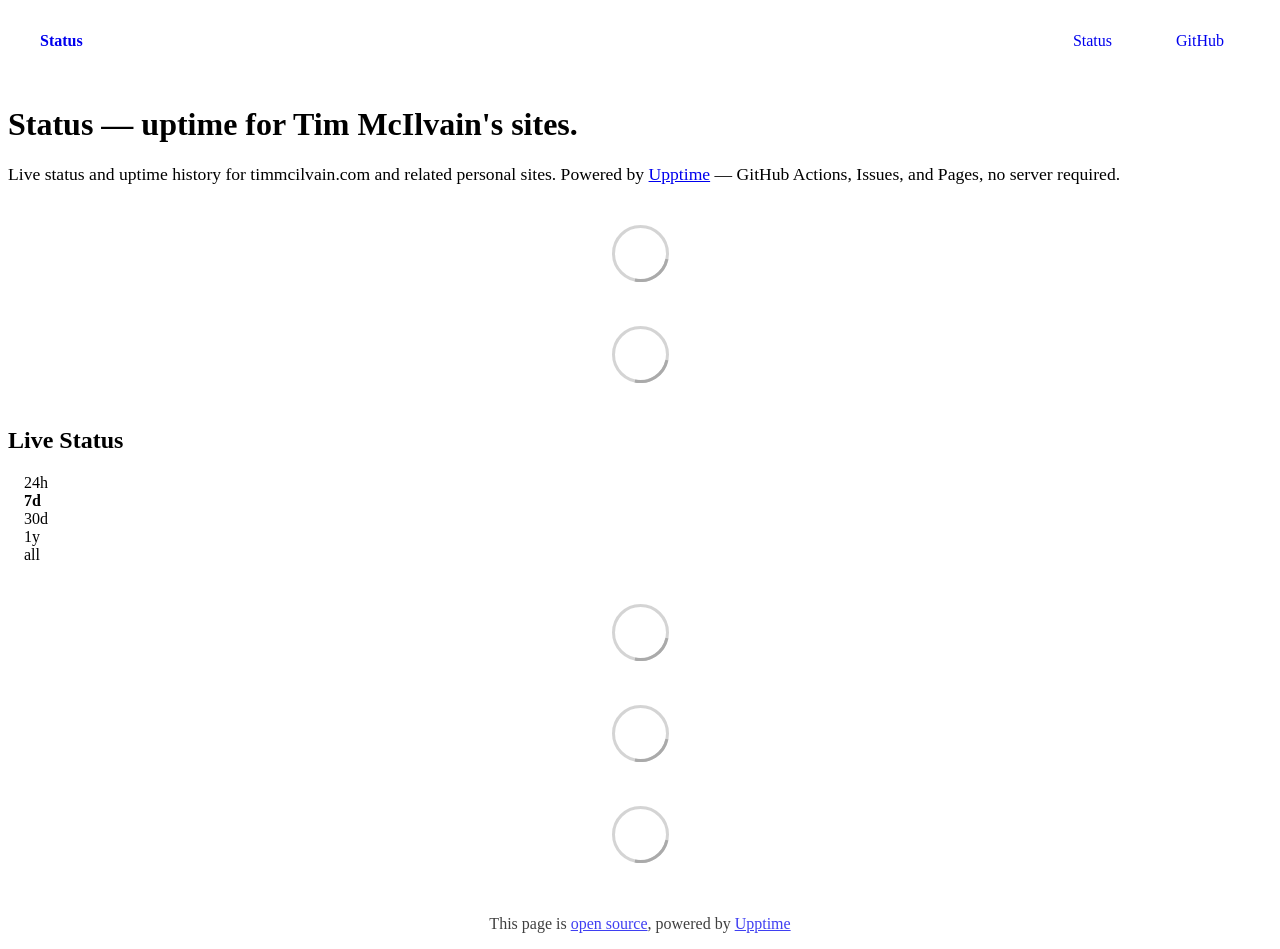
==== commit 573fc3ac: "deploy: 92af1d37b0a13773d4b1a5494451dfd2982267a5" ====
--- a/index.html
+++ b/index.html
@@ -1,4 +1,4 @@
-<!DOCTYPE html> <html lang=en> <head> <meta charset=utf-8> <meta content="width=device-width,initial-scale=1" name=viewport> <meta content=#333333 name=theme-color> <base href=/ > <link href=manifest.json rel=manifest crossorigin=use-credentials> <script>__SAPPER__={baseUrl:"",preloaded:[void 0,{}]};if('serviceWorker' in navigator)navigator.serviceWorker.register('/service-worker.js');(function(){try{eval("async function x(){}");var main="/client/client.7ef854d0.js"}catch(e){main="/client/legacy/client.31dcbde3.js"};var s=document.createElement("script");try{new Function("if(0)import('')")();s.src=main;s.type="module";s.crossOrigin="use-credentials";}catch(e){s.src="/client/shimport@2.0.5.js";s.setAttribute("data-main",main);}document.head.appendChild(s);}());</script> <link href=client/client-31a52aa5.css rel=stylesheet><link href=client/createOctokit-a85f76c7.css rel=stylesheet><link href=client/index-b0b6455a.css rel=stylesheet> <title>Status</title> <script>// If `prefers-color-scheme` is not supported, fall back to light mode.
+<!DOCTYPE html> <html lang=en> <head> <meta charset=utf-8> <meta content="width=device-width,initial-scale=1" name=viewport> <meta content=#333333 name=theme-color> <base href=/ > <link href=manifest.json rel=manifest crossorigin=use-credentials> <script>__SAPPER__={baseUrl:"",preloaded:[void 0,{}]};if('serviceWorker' in navigator)navigator.serviceWorker.register('/service-worker.js');(function(){try{eval("async function x(){}");var main="/client/client.b5b7a723.js"}catch(e){main="/client/legacy/client.24757c09.js"};var s=document.createElement("script");try{new Function("if(0)import('')")();s.src=main;s.type="module";s.crossOrigin="use-credentials";}catch(e){s.src="/client/shimport@2.0.5.js";s.setAttribute("data-main",main);}document.head.appendChild(s);}());</script> <link href=client/client-31a52aa5.css rel=stylesheet><link href=client/createOctokit-a85f76c7.css rel=stylesheet><link href=client/index-b0b6455a.css rel=stylesheet> <title>Status</title> <script>// If `prefers-color-scheme` is not supported, fall back to light mode.
       // In this case, light.css will be downloaded with `highest` priority.
       if (typeof window !== "undefined" && typeof document !== "undefined" && "matchMedia" in window && window.matchMedia('(prefers-color-scheme: dark)').media === 'not all') {
         document.documentElement.style.display = 'none';
@@ -6,7 +6,7 @@
           'beforeend',
           '<link rel="stylesheet" href={`${config.path}/themes/light.css`} onload="document.documentElement.style.display = \'\'">',
         );
-      } </script> <link href=https://status.mcilvain.app/themes/light.css rel=stylesheet media=(prefers-color-scheme:light)> <link href=https://status.mcilvain.app/themes/dark.css rel=stylesheet media=(prefers-color-scheme:dark)><link href=https://status.mcilvain.app/global.css rel=stylesheet><link href=https://raw.githubusercontent.com/upptime/upptime/master/assets/upptime-icon.svg rel=icon type=image/svg><link href=/logo-192.png rel=icon type=image/png> <link href=/client/client.7ef854d0.js rel=modulepreload as=script crossorigin=use-credentials><link href=/client/client-31a52aa5.css rel=preload as=style><link href=/client/index.14966830.js rel=modulepreload as=script crossorigin=use-credentials><link href=/client/createOctokit.bfe56e37.js rel=modulepreload as=script crossorigin=use-credentials><link href=/client/inject_styles.803b7e80.js rel=modulepreload as=script crossorigin=use-credentials><link href=/client/createOctokit-a85f76c7.css rel=preload as=style><link href=/client/index-b0b6455a.css rel=preload as=style></head> <body> <div id=sapper> <nav class=svelte-a08hsz><div class="svelte-a08hsz container"><div><a href=https://status.mcilvain.app class="svelte-a08hsz logo"><img alt="" class=svelte-a08hsz src=https://timmcilvain.com/assets/favicon.png> <div>Status</div></a></div> <ul class=svelte-a08hsz><li><a href=/ class=svelte-a08hsz target=_self aria-current=page>Status</a> <li><a href=https://github.com/tmcilvain/upptime class=svelte-a08hsz target=_self>GitHub</a> </li> </ul></div> </nav> <main class=container> <header class=svelte-ngkazm><h1><strong>Status</strong> — uptime for Tim McIlvain's sites.</h1> <p class="svelte-ngkazm lead">Live status and uptime history for timmcilvain.com and related personal sites. Powered by <a href=https://github.com/upptime/upptime>Upptime</a> — GitHub Actions, Issues, and Pages, no server required.</header> <section class=svelte-8lnl4f><div class="svelte-68jxue loading"><svg class=svelte-68jxue height=38 stroke=#aaa width=38 xmlns=http://www.w3.org/2000/svg><g fill=none fill-rule=evenodd><g stroke-width=2 transform="translate(1 1)"><circle cx=18 cy=18 r=18 stroke-opacity=.5></circle><path d="M36 18c0-9.94-8.06-18-18-18"><animateTransform attributeName=transform dur=1s from="0 18 18" repeatCount=indefinite to="360 18 18" type=rotate></animateTransform></path></g></g></svg></div> </section> <section class=svelte-8lnl4f><div class="svelte-68jxue loading"><svg class=svelte-68jxue height=38 stroke=#aaa width=38 xmlns=http://www.w3.org/2000/svg><g fill=none fill-rule=evenodd><g stroke-width=2 transform="translate(1 1)"><circle cx=18 cy=18 r=18 stroke-opacity=.5></circle><path d="M36 18c0-9.94-8.06-18-18-18"><animateTransform attributeName=transform dur=1s from="0 18 18" repeatCount=indefinite to="360 18 18" type=rotate></animateTransform></path></g></g></svg></div> </section> <div class="svelte-fqsq6s f changed"><h2>Live Status</h2> <form class="svelte-fqsq6s f r"><div><input class=svelte-fqsq6s id=data_day name=d type=radio value=day><label class=svelte-fqsq6s for=data_day>24h</label></div> <div><input class=svelte-fqsq6s id=data_week name=d type=radio value=week checked><label class=svelte-fqsq6s for=data_week>7d</label></div> <div><input class=svelte-fqsq6s id=data_month name=d type=radio value=month><label class=svelte-fqsq6s for=data_month>30d</label></div> <div><input class=svelte-fqsq6s id=data_year name=d type=radio value=year><label class=svelte-fqsq6s for=data_year>1y</label></div> <div><input class=svelte-fqsq6s id=data_all name=d type=radio value=all><label class=svelte-fqsq6s for=data_all>all</label></div></form></div> <section class="svelte-fqsq6s live-status"><div class="svelte-68jxue loading"><svg class=svelte-68jxue height=38 stroke=#aaa width=38 xmlns=http://www.w3.org/2000/svg><g fill=none fill-rule=evenodd><g stroke-width=2 transform="translate(1 1)"><circle cx=18 cy=18 r=18 stroke-opacity=.5></circle><path d="M36 18c0-9.94-8.06-18-18-18"><animateTransform attributeName=transform dur=1s from="0 18 18" repeatCount=indefinite to="360 18 18" type=rotate></animateTransform></path></g></g></svg></div> </section> <section><div class="svelte-68jxue loading"><svg class=svelte-68jxue height=38 stroke=#aaa width=38 xmlns=http://www.w3.org/2000/svg><g fill=none fill-rule=evenodd><g stroke-width=2 transform="translate(1 1)"><circle cx=18 cy=18 r=18 stroke-opacity=.5></circle><path d="M36 18c0-9.94-8.06-18-18-18"><animateTransform attributeName=transform dur=1s from="0 18 18" repeatCount=indefinite to="360 18 18" type=rotate></animateTransform></path></g></g></svg></div> </section> <section><div class="svelte-68jxue loading"><svg class=svelte-68jxue height=38 stroke=#aaa width=38 xmlns=http://www.w3.org/2000/svg><g fill=none fill-rule=evenodd><g stroke-width=2 transform="translate(1 1)"><circle cx=18 cy=18 r=18 stroke-opacity=.5></circle><path d="M36 18c0-9.94-8.06-18-18-18"><animateTransform attributeName=transform dur=1s from="0 18 18" repeatCount=indefinite to="360 18 18" type=rotate></animateTransform></path></g></g></svg></div></section></main> <footer class=svelte-jbr799><p>This page is <a href=https://github.com/tmcilvain/upptime>open source</a>, powered by <a href=https://upptime.js.org>Upptime</a></p> </footer></div> <script> try {
+      } </script> <link href=https://status.mcilvain.app/themes/light.css rel=stylesheet media=(prefers-color-scheme:light)> <link href=https://status.mcilvain.app/themes/dark.css rel=stylesheet media=(prefers-color-scheme:dark)><link href=https://status.mcilvain.app/global.css rel=stylesheet><link href=https://raw.githubusercontent.com/upptime/upptime/master/assets/upptime-icon.svg rel=icon type=image/svg><link href=/logo-192.png rel=icon type=image/png> <link href=/client/client.b5b7a723.js rel=modulepreload as=script crossorigin=use-credentials><link href=/client/client-31a52aa5.css rel=preload as=style><link href=/client/index.18565653.js rel=modulepreload as=script crossorigin=use-credentials><link href=/client/createOctokit.73cb4b6c.js rel=modulepreload as=script crossorigin=use-credentials><link href=/client/inject_styles.803b7e80.js rel=modulepreload as=script crossorigin=use-credentials><link href=/client/createOctokit-a85f76c7.css rel=preload as=style><link href=/client/index-b0b6455a.css rel=preload as=style></head> <body> <div id=sapper> <nav class=svelte-a08hsz><div class="svelte-a08hsz container"><div><a href=https://status.mcilvain.app class="svelte-a08hsz logo"><img alt="" class=svelte-a08hsz src=https://timmcilvain.com/assets/favicon.png> <div>Status</div></a></div> <ul class=svelte-a08hsz><li><a href=/ class=svelte-a08hsz target=_self aria-current=page>Status</a> <li><a href=https://github.com/tmcilvain/upptime class=svelte-a08hsz target=_self>GitHub</a> </li> </ul></div> </nav> <main class=container> <header class=svelte-ngkazm><h1><strong>Status</strong> — uptime for Tim McIlvain's sites.</h1> <p class="svelte-ngkazm lead">Live status and uptime history for timmcilvain.com and related personal sites. Powered by <a href=https://github.com/upptime/upptime>Upptime</a> — GitHub Actions, Issues, and Pages, no server required.</header> <section class=svelte-8lnl4f><div class="svelte-68jxue loading"><svg class=svelte-68jxue height=38 stroke=#aaa width=38 xmlns=http://www.w3.org/2000/svg><g fill=none fill-rule=evenodd><g stroke-width=2 transform="translate(1 1)"><circle cx=18 cy=18 r=18 stroke-opacity=.5></circle><path d="M36 18c0-9.94-8.06-18-18-18"><animateTransform attributeName=transform dur=1s from="0 18 18" repeatCount=indefinite to="360 18 18" type=rotate></animateTransform></path></g></g></svg></div> </section> <section class=svelte-8lnl4f><div class="svelte-68jxue loading"><svg class=svelte-68jxue height=38 stroke=#aaa width=38 xmlns=http://www.w3.org/2000/svg><g fill=none fill-rule=evenodd><g stroke-width=2 transform="translate(1 1)"><circle cx=18 cy=18 r=18 stroke-opacity=.5></circle><path d="M36 18c0-9.94-8.06-18-18-18"><animateTransform attributeName=transform dur=1s from="0 18 18" repeatCount=indefinite to="360 18 18" type=rotate></animateTransform></path></g></g></svg></div> </section> <div class="svelte-fqsq6s f changed"><h2>Live Status</h2> <form class="svelte-fqsq6s f r"><div><input class=svelte-fqsq6s id=data_day name=d type=radio value=day><label class=svelte-fqsq6s for=data_day>24h</label></div> <div><input class=svelte-fqsq6s id=data_week name=d type=radio value=week checked><label class=svelte-fqsq6s for=data_week>7d</label></div> <div><input class=svelte-fqsq6s id=data_month name=d type=radio value=month><label class=svelte-fqsq6s for=data_month>30d</label></div> <div><input class=svelte-fqsq6s id=data_year name=d type=radio value=year><label class=svelte-fqsq6s for=data_year>1y</label></div> <div><input class=svelte-fqsq6s id=data_all name=d type=radio value=all><label class=svelte-fqsq6s for=data_all>all</label></div></form></div> <section class="svelte-fqsq6s live-status"><div class="svelte-68jxue loading"><svg class=svelte-68jxue height=38 stroke=#aaa width=38 xmlns=http://www.w3.org/2000/svg><g fill=none fill-rule=evenodd><g stroke-width=2 transform="translate(1 1)"><circle cx=18 cy=18 r=18 stroke-opacity=.5></circle><path d="M36 18c0-9.94-8.06-18-18-18"><animateTransform attributeName=transform dur=1s from="0 18 18" repeatCount=indefinite to="360 18 18" type=rotate></animateTransform></path></g></g></svg></div> </section> <section><div class="svelte-68jxue loading"><svg class=svelte-68jxue height=38 stroke=#aaa width=38 xmlns=http://www.w3.org/2000/svg><g fill=none fill-rule=evenodd><g stroke-width=2 transform="translate(1 1)"><circle cx=18 cy=18 r=18 stroke-opacity=.5></circle><path d="M36 18c0-9.94-8.06-18-18-18"><animateTransform attributeName=transform dur=1s from="0 18 18" repeatCount=indefinite to="360 18 18" type=rotate></animateTransform></path></g></g></svg></div> </section> <section><div class="svelte-68jxue loading"><svg class=svelte-68jxue height=38 stroke=#aaa width=38 xmlns=http://www.w3.org/2000/svg><g fill=none fill-rule=evenodd><g stroke-width=2 transform="translate(1 1)"><circle cx=18 cy=18 r=18 stroke-opacity=.5></circle><path d="M36 18c0-9.94-8.06-18-18-18"><animateTransform attributeName=transform dur=1s from="0 18 18" repeatCount=indefinite to="360 18 18" type=rotate></animateTransform></path></g></g></svg></div></section></main> <footer class=svelte-jbr799><p>This page is <a href=https://github.com/tmcilvain/upptime>open source</a>, powered by <a href=https://upptime.js.org>Upptime</a></p> </footer></div> <script> try {
         if (typeof window !== "undefined" && window.navigator && navigator.serviceWorker) {
           navigator.serviceWorker.getRegistrations().then(function (registrations) {
             for (let registration of registrations) {
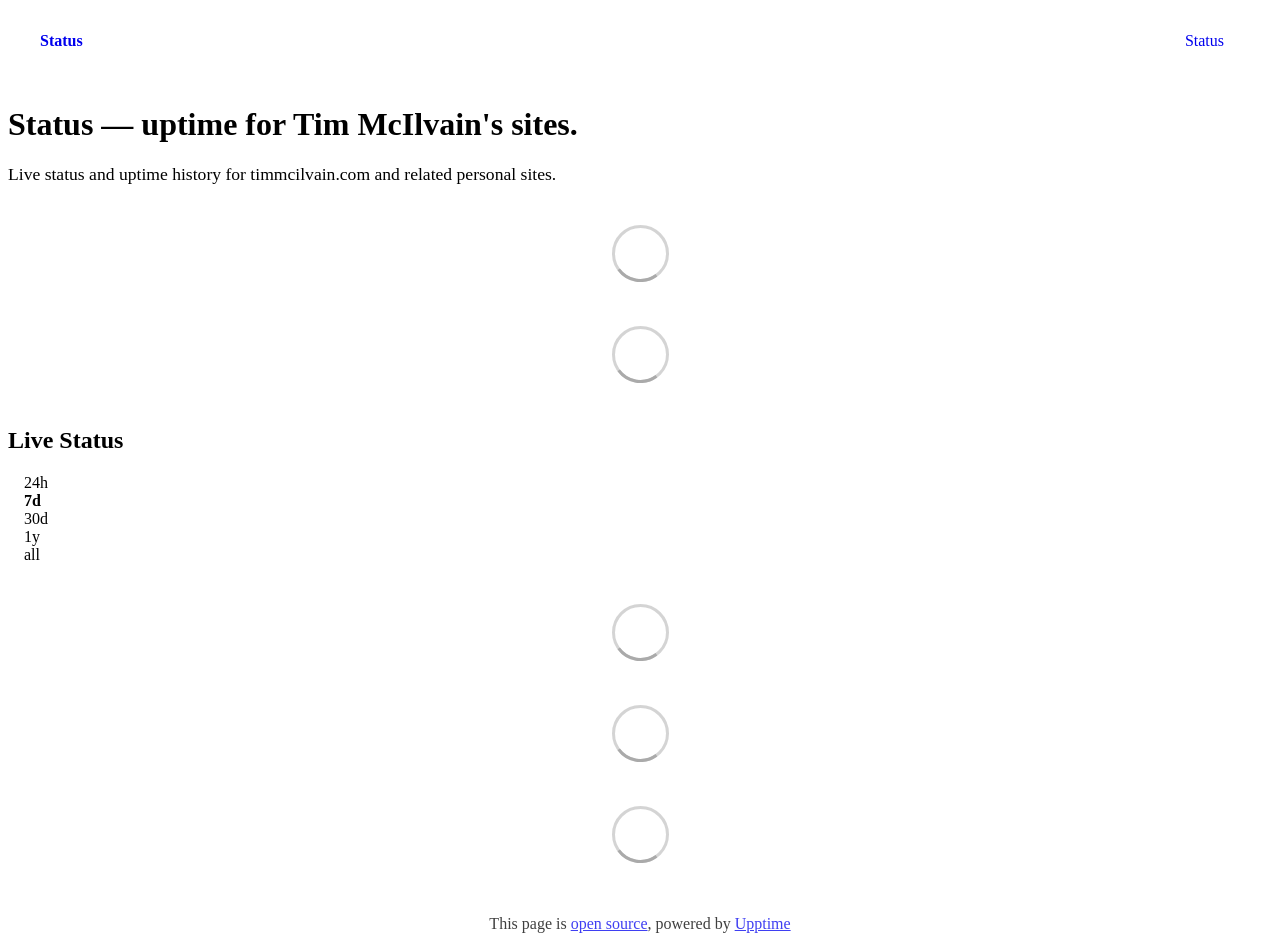
==== commit fa6ddff5: "deploy: 56e6f0242beb2f5d6dddd153f7bb0f266c9da2c3" ====
--- a/index.html
+++ b/index.html
@@ -1,12 +1,4 @@
-<!DOCTYPE html> <html lang=en> <head> <meta charset=utf-8> <meta content="width=device-width,initial-scale=1" name=viewport> <meta content=#333333 name=theme-color> <base href=/ > <link href=manifest.json rel=manifest crossorigin=use-credentials> <script>__SAPPER__={baseUrl:"",preloaded:[void 0,{}]};if('serviceWorker' in navigator)navigator.serviceWorker.register('/service-worker.js');(function(){try{eval("async function x(){}");var main="/client/client.b5b7a723.js"}catch(e){main="/client/legacy/client.24757c09.js"};var s=document.createElement("script");try{new Function("if(0)import('')")();s.src=main;s.type="module";s.crossOrigin="use-credentials";}catch(e){s.src="/client/shimport@2.0.5.js";s.setAttribute("data-main",main);}document.head.appendChild(s);}());</script> <link href=client/client-31a52aa5.css rel=stylesheet><link href=client/createOctokit-a85f76c7.css rel=stylesheet><link href=client/index-b0b6455a.css rel=stylesheet> <title>Status</title> <script>// If `prefers-color-scheme` is not supported, fall back to light mode.
-      // In this case, light.css will be downloaded with `highest` priority.
-      if (typeof window !== "undefined" && typeof document !== "undefined" && "matchMedia" in window && window.matchMedia('(prefers-color-scheme: dark)').media === 'not all') {
-        document.documentElement.style.display = 'none';
-        document.head.insertAdjacentHTML(
-          'beforeend',
-          '<link rel="stylesheet" href={`${config.path}/themes/light.css`} onload="document.documentElement.style.display = \'\'">',
-        );
-      } </script> <link href=https://status.mcilvain.app/themes/light.css rel=stylesheet media=(prefers-color-scheme:light)> <link href=https://status.mcilvain.app/themes/dark.css rel=stylesheet media=(prefers-color-scheme:dark)><link href=https://status.mcilvain.app/global.css rel=stylesheet><link href=https://raw.githubusercontent.com/upptime/upptime/master/assets/upptime-icon.svg rel=icon type=image/svg><link href=/logo-192.png rel=icon type=image/png> <link href=/client/client.b5b7a723.js rel=modulepreload as=script crossorigin=use-credentials><link href=/client/client-31a52aa5.css rel=preload as=style><link href=/client/index.18565653.js rel=modulepreload as=script crossorigin=use-credentials><link href=/client/createOctokit.73cb4b6c.js rel=modulepreload as=script crossorigin=use-credentials><link href=/client/inject_styles.803b7e80.js rel=modulepreload as=script crossorigin=use-credentials><link href=/client/createOctokit-a85f76c7.css rel=preload as=style><link href=/client/index-b0b6455a.css rel=preload as=style></head> <body> <div id=sapper> <nav class=svelte-a08hsz><div class="svelte-a08hsz container"><div><a href=https://status.mcilvain.app class="svelte-a08hsz logo"><img alt="" class=svelte-a08hsz src=https://timmcilvain.com/assets/favicon.png> <div>Status</div></a></div> <ul class=svelte-a08hsz><li><a href=/ class=svelte-a08hsz target=_self aria-current=page>Status</a> <li><a href=https://github.com/tmcilvain/upptime class=svelte-a08hsz target=_self>GitHub</a> </li> </ul></div> </nav> <main class=container> <header class=svelte-ngkazm><h1><strong>Status</strong> — uptime for Tim McIlvain's sites.</h1> <p class="svelte-ngkazm lead">Live status and uptime history for timmcilvain.com and related personal sites. Powered by <a href=https://github.com/upptime/upptime>Upptime</a> — GitHub Actions, Issues, and Pages, no server required.</header> <section class=svelte-8lnl4f><div class="svelte-68jxue loading"><svg class=svelte-68jxue height=38 stroke=#aaa width=38 xmlns=http://www.w3.org/2000/svg><g fill=none fill-rule=evenodd><g stroke-width=2 transform="translate(1 1)"><circle cx=18 cy=18 r=18 stroke-opacity=.5></circle><path d="M36 18c0-9.94-8.06-18-18-18"><animateTransform attributeName=transform dur=1s from="0 18 18" repeatCount=indefinite to="360 18 18" type=rotate></animateTransform></path></g></g></svg></div> </section> <section class=svelte-8lnl4f><div class="svelte-68jxue loading"><svg class=svelte-68jxue height=38 stroke=#aaa width=38 xmlns=http://www.w3.org/2000/svg><g fill=none fill-rule=evenodd><g stroke-width=2 transform="translate(1 1)"><circle cx=18 cy=18 r=18 stroke-opacity=.5></circle><path d="M36 18c0-9.94-8.06-18-18-18"><animateTransform attributeName=transform dur=1s from="0 18 18" repeatCount=indefinite to="360 18 18" type=rotate></animateTransform></path></g></g></svg></div> </section> <div class="svelte-fqsq6s f changed"><h2>Live Status</h2> <form class="svelte-fqsq6s f r"><div><input class=svelte-fqsq6s id=data_day name=d type=radio value=day><label class=svelte-fqsq6s for=data_day>24h</label></div> <div><input class=svelte-fqsq6s id=data_week name=d type=radio value=week checked><label class=svelte-fqsq6s for=data_week>7d</label></div> <div><input class=svelte-fqsq6s id=data_month name=d type=radio value=month><label class=svelte-fqsq6s for=data_month>30d</label></div> <div><input class=svelte-fqsq6s id=data_year name=d type=radio value=year><label class=svelte-fqsq6s for=data_year>1y</label></div> <div><input class=svelte-fqsq6s id=data_all name=d type=radio value=all><label class=svelte-fqsq6s for=data_all>all</label></div></form></div> <section class="svelte-fqsq6s live-status"><div class="svelte-68jxue loading"><svg class=svelte-68jxue height=38 stroke=#aaa width=38 xmlns=http://www.w3.org/2000/svg><g fill=none fill-rule=evenodd><g stroke-width=2 transform="translate(1 1)"><circle cx=18 cy=18 r=18 stroke-opacity=.5></circle><path d="M36 18c0-9.94-8.06-18-18-18"><animateTransform attributeName=transform dur=1s from="0 18 18" repeatCount=indefinite to="360 18 18" type=rotate></animateTransform></path></g></g></svg></div> </section> <section><div class="svelte-68jxue loading"><svg class=svelte-68jxue height=38 stroke=#aaa width=38 xmlns=http://www.w3.org/2000/svg><g fill=none fill-rule=evenodd><g stroke-width=2 transform="translate(1 1)"><circle cx=18 cy=18 r=18 stroke-opacity=.5></circle><path d="M36 18c0-9.94-8.06-18-18-18"><animateTransform attributeName=transform dur=1s from="0 18 18" repeatCount=indefinite to="360 18 18" type=rotate></animateTransform></path></g></g></svg></div> </section> <section><div class="svelte-68jxue loading"><svg class=svelte-68jxue height=38 stroke=#aaa width=38 xmlns=http://www.w3.org/2000/svg><g fill=none fill-rule=evenodd><g stroke-width=2 transform="translate(1 1)"><circle cx=18 cy=18 r=18 stroke-opacity=.5></circle><path d="M36 18c0-9.94-8.06-18-18-18"><animateTransform attributeName=transform dur=1s from="0 18 18" repeatCount=indefinite to="360 18 18" type=rotate></animateTransform></path></g></g></svg></div></section></main> <footer class=svelte-jbr799><p>This page is <a href=https://github.com/tmcilvain/upptime>open source</a>, powered by <a href=https://upptime.js.org>Upptime</a></p> </footer></div> <script> try {
+<!DOCTYPE html> <html lang=en> <head> <meta charset=utf-8> <meta content="width=device-width,initial-scale=1" name=viewport> <meta content=#333333 name=theme-color> <base href=/ > <link href=manifest.json rel=manifest crossorigin=use-credentials> <script>__SAPPER__={baseUrl:"",preloaded:[void 0,{}]};if('serviceWorker' in navigator)navigator.serviceWorker.register('/service-worker.js');(function(){try{eval("async function x(){}");var main="/client/client.76a22056.js"}catch(e){main="/client/legacy/client.57d17e96.js"};var s=document.createElement("script");try{new Function("if(0)import('')")();s.src=main;s.type="module";s.crossOrigin="use-credentials";}catch(e){s.src="/client/shimport@2.0.5.js";s.setAttribute("data-main",main);}document.head.appendChild(s);}());</script> <link href=client/client-31a52aa5.css rel=stylesheet><link href=client/createOctokit-a85f76c7.css rel=stylesheet><link href=client/index-b0b6455a.css rel=stylesheet> <title>Status</title><link href=https://raw.githubusercontent.com/tmcilvain/upptime/master/assets/theme.css rel=stylesheet><link href=https://status.mcilvain.app/global.css rel=stylesheet><link href=https://raw.githubusercontent.com/upptime/upptime/master/assets/upptime-icon.svg rel=icon type=image/svg><link href=/logo-192.png rel=icon type=image/png> <link href=/client/client.76a22056.js rel=modulepreload as=script crossorigin=use-credentials><link href=/client/client-31a52aa5.css rel=preload as=style><link href=/client/index.7c1bdffe.js rel=modulepreload as=script crossorigin=use-credentials><link href=/client/createOctokit.4a17f2b6.js rel=modulepreload as=script crossorigin=use-credentials><link href=/client/inject_styles.803b7e80.js rel=modulepreload as=script crossorigin=use-credentials><link href=/client/createOctokit-a85f76c7.css rel=preload as=style><link href=/client/index-b0b6455a.css rel=preload as=style></head> <body> <div id=sapper> <nav class=svelte-a08hsz><div class="svelte-a08hsz container"><div><a href=https://status.mcilvain.app class="svelte-a08hsz logo"><img alt="" class=svelte-a08hsz src=https://timmcilvain.com/assets/favicon.png> <div>Status</div></a></div> <ul class=svelte-a08hsz><li><a href=/ class=svelte-a08hsz aria-current=page target=_self>Status</a> </li> </ul></div> </nav> <main class=container> <header class=svelte-ngkazm><h1><strong>Status</strong> — uptime for Tim McIlvain's sites.</h1> <p class="svelte-ngkazm lead">Live status and uptime history for timmcilvain.com and related personal sites.</header> <section class=svelte-8lnl4f><div class="svelte-68jxue loading"><svg class=svelte-68jxue height=38 stroke=#aaa width=38 xmlns=http://www.w3.org/2000/svg><g fill=none fill-rule=evenodd><g stroke-width=2 transform="translate(1 1)"><circle cx=18 cy=18 r=18 stroke-opacity=.5></circle><path d="M36 18c0-9.94-8.06-18-18-18"><animateTransform attributeName=transform dur=1s from="0 18 18" repeatCount=indefinite to="360 18 18" type=rotate></animateTransform></path></g></g></svg></div> </section> <section class=svelte-8lnl4f><div class="svelte-68jxue loading"><svg class=svelte-68jxue height=38 stroke=#aaa width=38 xmlns=http://www.w3.org/2000/svg><g fill=none fill-rule=evenodd><g stroke-width=2 transform="translate(1 1)"><circle cx=18 cy=18 r=18 stroke-opacity=.5></circle><path d="M36 18c0-9.94-8.06-18-18-18"><animateTransform attributeName=transform dur=1s from="0 18 18" repeatCount=indefinite to="360 18 18" type=rotate></animateTransform></path></g></g></svg></div> </section> <div class="svelte-fqsq6s f changed"><h2>Live Status</h2> <form class="svelte-fqsq6s f r"><div><input class=svelte-fqsq6s id=data_day name=d type=radio value=day><label class=svelte-fqsq6s for=data_day>24h</label></div> <div><input class=svelte-fqsq6s id=data_week name=d type=radio value=week checked><label class=svelte-fqsq6s for=data_week>7d</label></div> <div><input class=svelte-fqsq6s id=data_month name=d type=radio value=month><label class=svelte-fqsq6s for=data_month>30d</label></div> <div><input class=svelte-fqsq6s id=data_year name=d type=radio value=year><label class=svelte-fqsq6s for=data_year>1y</label></div> <div><input class=svelte-fqsq6s id=data_all name=d type=radio value=all><label class=svelte-fqsq6s for=data_all>all</label></div></form></div> <section class="svelte-fqsq6s live-status"><div class="svelte-68jxue loading"><svg class=svelte-68jxue height=38 stroke=#aaa width=38 xmlns=http://www.w3.org/2000/svg><g fill=none fill-rule=evenodd><g stroke-width=2 transform="translate(1 1)"><circle cx=18 cy=18 r=18 stroke-opacity=.5></circle><path d="M36 18c0-9.94-8.06-18-18-18"><animateTransform attributeName=transform dur=1s from="0 18 18" repeatCount=indefinite to="360 18 18" type=rotate></animateTransform></path></g></g></svg></div> </section> <section><div class="svelte-68jxue loading"><svg class=svelte-68jxue height=38 stroke=#aaa width=38 xmlns=http://www.w3.org/2000/svg><g fill=none fill-rule=evenodd><g stroke-width=2 transform="translate(1 1)"><circle cx=18 cy=18 r=18 stroke-opacity=.5></circle><path d="M36 18c0-9.94-8.06-18-18-18"><animateTransform attributeName=transform dur=1s from="0 18 18" repeatCount=indefinite to="360 18 18" type=rotate></animateTransform></path></g></g></svg></div> </section> <section><div class="svelte-68jxue loading"><svg class=svelte-68jxue height=38 stroke=#aaa width=38 xmlns=http://www.w3.org/2000/svg><g fill=none fill-rule=evenodd><g stroke-width=2 transform="translate(1 1)"><circle cx=18 cy=18 r=18 stroke-opacity=.5></circle><path d="M36 18c0-9.94-8.06-18-18-18"><animateTransform attributeName=transform dur=1s from="0 18 18" repeatCount=indefinite to="360 18 18" type=rotate></animateTransform></path></g></g></svg></div></section></main> <footer class=svelte-jbr799><p>This page is <a href=https://github.com/tmcilvain/upptime>open source</a>, powered by <a href=https://upptime.js.org>Upptime</a></p> </footer></div> <script> try {
         if (typeof window !== "undefined" && window.navigator && navigator.serviceWorker) {
           navigator.serviceWorker.getRegistrations().then(function (registrations) {
             for (let registration of registrations) {
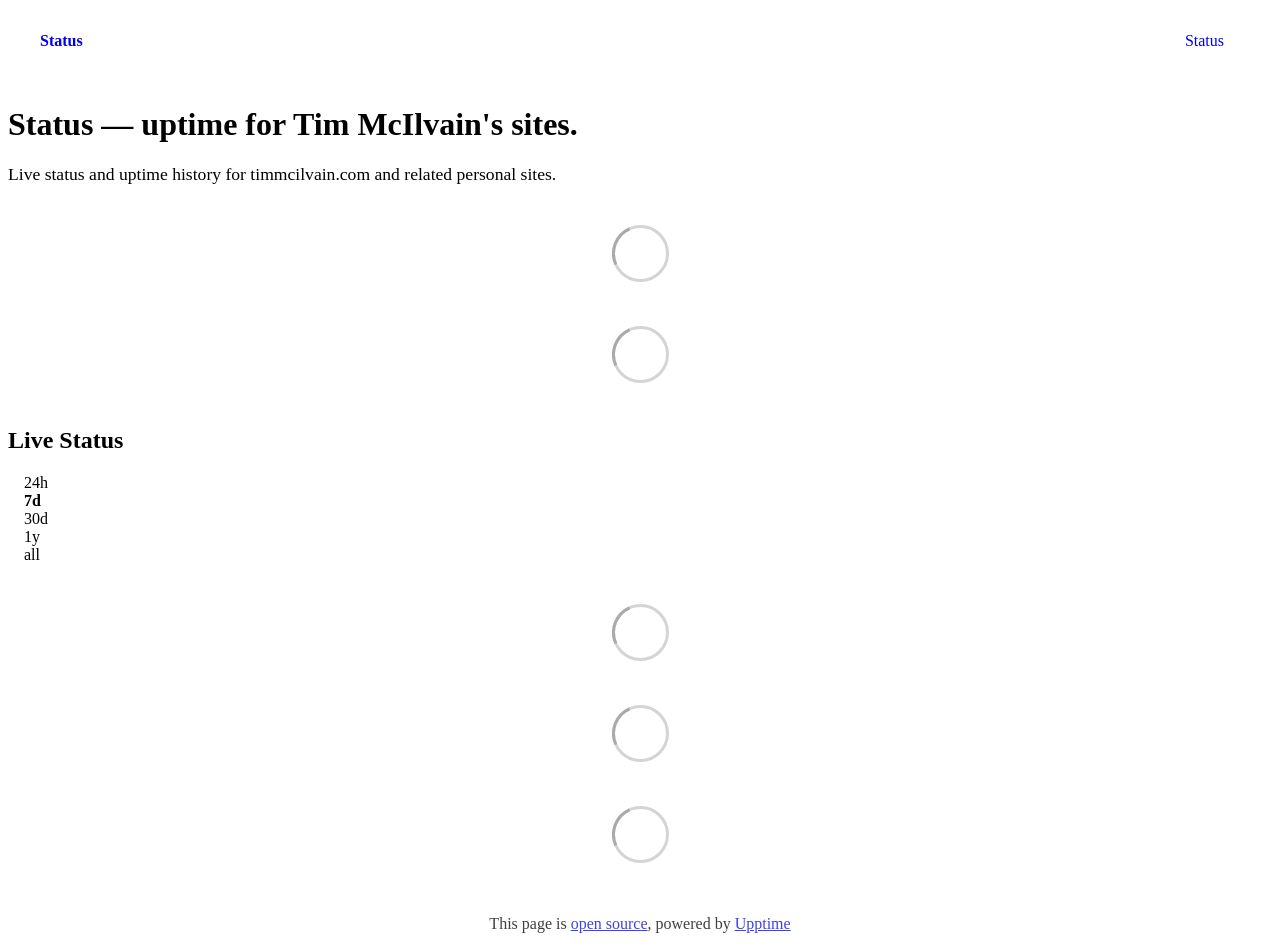
==== commit 62a7f375: "deploy: 5ea7ea8b8827578921b65a16db81facb4fda5d9a" ====
--- a/index.html
+++ b/index.html
@@ -1,4 +1,4 @@
-<!DOCTYPE html> <html lang=en> <head> <meta charset=utf-8> <meta content="width=device-width,initial-scale=1" name=viewport> <meta content=#333333 name=theme-color> <base href=/ > <link href=manifest.json rel=manifest crossorigin=use-credentials> <script>__SAPPER__={baseUrl:"",preloaded:[void 0,{}]};if('serviceWorker' in navigator)navigator.serviceWorker.register('/service-worker.js');(function(){try{eval("async function x(){}");var main="/client/client.76a22056.js"}catch(e){main="/client/legacy/client.57d17e96.js"};var s=document.createElement("script");try{new Function("if(0)import('')")();s.src=main;s.type="module";s.crossOrigin="use-credentials";}catch(e){s.src="/client/shimport@2.0.5.js";s.setAttribute("data-main",main);}document.head.appendChild(s);}());</script> <link href=client/client-31a52aa5.css rel=stylesheet><link href=client/createOctokit-a85f76c7.css rel=stylesheet><link href=client/index-b0b6455a.css rel=stylesheet> <title>Status</title><link href=https://raw.githubusercontent.com/tmcilvain/upptime/master/assets/theme.css rel=stylesheet><link href=https://status.mcilvain.app/global.css rel=stylesheet><link href=https://raw.githubusercontent.com/upptime/upptime/master/assets/upptime-icon.svg rel=icon type=image/svg><link href=/logo-192.png rel=icon type=image/png> <link href=/client/client.76a22056.js rel=modulepreload as=script crossorigin=use-credentials><link href=/client/client-31a52aa5.css rel=preload as=style><link href=/client/index.7c1bdffe.js rel=modulepreload as=script crossorigin=use-credentials><link href=/client/createOctokit.4a17f2b6.js rel=modulepreload as=script crossorigin=use-credentials><link href=/client/inject_styles.803b7e80.js rel=modulepreload as=script crossorigin=use-credentials><link href=/client/createOctokit-a85f76c7.css rel=preload as=style><link href=/client/index-b0b6455a.css rel=preload as=style></head> <body> <div id=sapper> <nav class=svelte-a08hsz><div class="svelte-a08hsz container"><div><a href=https://status.mcilvain.app class="svelte-a08hsz logo"><img alt="" class=svelte-a08hsz src=https://timmcilvain.com/assets/favicon.png> <div>Status</div></a></div> <ul class=svelte-a08hsz><li><a href=/ class=svelte-a08hsz aria-current=page target=_self>Status</a> </li> </ul></div> </nav> <main class=container> <header class=svelte-ngkazm><h1><strong>Status</strong> — uptime for Tim McIlvain's sites.</h1> <p class="svelte-ngkazm lead">Live status and uptime history for timmcilvain.com and related personal sites.</header> <section class=svelte-8lnl4f><div class="svelte-68jxue loading"><svg class=svelte-68jxue height=38 stroke=#aaa width=38 xmlns=http://www.w3.org/2000/svg><g fill=none fill-rule=evenodd><g stroke-width=2 transform="translate(1 1)"><circle cx=18 cy=18 r=18 stroke-opacity=.5></circle><path d="M36 18c0-9.94-8.06-18-18-18"><animateTransform attributeName=transform dur=1s from="0 18 18" repeatCount=indefinite to="360 18 18" type=rotate></animateTransform></path></g></g></svg></div> </section> <section class=svelte-8lnl4f><div class="svelte-68jxue loading"><svg class=svelte-68jxue height=38 stroke=#aaa width=38 xmlns=http://www.w3.org/2000/svg><g fill=none fill-rule=evenodd><g stroke-width=2 transform="translate(1 1)"><circle cx=18 cy=18 r=18 stroke-opacity=.5></circle><path d="M36 18c0-9.94-8.06-18-18-18"><animateTransform attributeName=transform dur=1s from="0 18 18" repeatCount=indefinite to="360 18 18" type=rotate></animateTransform></path></g></g></svg></div> </section> <div class="svelte-fqsq6s f changed"><h2>Live Status</h2> <form class="svelte-fqsq6s f r"><div><input class=svelte-fqsq6s id=data_day name=d type=radio value=day><label class=svelte-fqsq6s for=data_day>24h</label></div> <div><input class=svelte-fqsq6s id=data_week name=d type=radio value=week checked><label class=svelte-fqsq6s for=data_week>7d</label></div> <div><input class=svelte-fqsq6s id=data_month name=d type=radio value=month><label class=svelte-fqsq6s for=data_month>30d</label></div> <div><input class=svelte-fqsq6s id=data_year name=d type=radio value=year><label class=svelte-fqsq6s for=data_year>1y</label></div> <div><input class=svelte-fqsq6s id=data_all name=d type=radio value=all><label class=svelte-fqsq6s for=data_all>all</label></div></form></div> <section class="svelte-fqsq6s live-status"><div class="svelte-68jxue loading"><svg class=svelte-68jxue height=38 stroke=#aaa width=38 xmlns=http://www.w3.org/2000/svg><g fill=none fill-rule=evenodd><g stroke-width=2 transform="translate(1 1)"><circle cx=18 cy=18 r=18 stroke-opacity=.5></circle><path d="M36 18c0-9.94-8.06-18-18-18"><animateTransform attributeName=transform dur=1s from="0 18 18" repeatCount=indefinite to="360 18 18" type=rotate></animateTransform></path></g></g></svg></div> </section> <section><div class="svelte-68jxue loading"><svg class=svelte-68jxue height=38 stroke=#aaa width=38 xmlns=http://www.w3.org/2000/svg><g fill=none fill-rule=evenodd><g stroke-width=2 transform="translate(1 1)"><circle cx=18 cy=18 r=18 stroke-opacity=.5></circle><path d="M36 18c0-9.94-8.06-18-18-18"><animateTransform attributeName=transform dur=1s from="0 18 18" repeatCount=indefinite to="360 18 18" type=rotate></animateTransform></path></g></g></svg></div> </section> <section><div class="svelte-68jxue loading"><svg class=svelte-68jxue height=38 stroke=#aaa width=38 xmlns=http://www.w3.org/2000/svg><g fill=none fill-rule=evenodd><g stroke-width=2 transform="translate(1 1)"><circle cx=18 cy=18 r=18 stroke-opacity=.5></circle><path d="M36 18c0-9.94-8.06-18-18-18"><animateTransform attributeName=transform dur=1s from="0 18 18" repeatCount=indefinite to="360 18 18" type=rotate></animateTransform></path></g></g></svg></div></section></main> <footer class=svelte-jbr799><p>This page is <a href=https://github.com/tmcilvain/upptime>open source</a>, powered by <a href=https://upptime.js.org>Upptime</a></p> </footer></div> <script> try {
+<!DOCTYPE html> <html lang=en> <head> <meta charset=utf-8> <meta content="width=device-width,initial-scale=1" name=viewport> <meta content=#333333 name=theme-color> <base href=/ > <link href=manifest.json rel=manifest crossorigin=use-credentials> <script>__SAPPER__={baseUrl:"",preloaded:[void 0,{}]};if('serviceWorker' in navigator)navigator.serviceWorker.register('/service-worker.js');(function(){try{eval("async function x(){}");var main="/client/client.76a22056.js"}catch(e){main="/client/legacy/client.f02407c1.js"};var s=document.createElement("script");try{new Function("if(0)import('')")();s.src=main;s.type="module";s.crossOrigin="use-credentials";}catch(e){s.src="/client/shimport@2.0.5.js";s.setAttribute("data-main",main);}document.head.appendChild(s);}());</script> <link href=client/client-31a52aa5.css rel=stylesheet><link href=client/createOctokit-a85f76c7.css rel=stylesheet><link href=client/index-b0b6455a.css rel=stylesheet> <title>Status</title><link href=https://raw.githubusercontent.com/tmcilvain/upptime/master/assets/theme.css rel=stylesheet><link href=https://status.mcilvain.app/global.css rel=stylesheet><link href=https://raw.githubusercontent.com/upptime/upptime/master/assets/upptime-icon.svg rel=icon type=image/svg><link href=/logo-192.png rel=icon type=image/png> <link href=/client/client.76a22056.js rel=modulepreload as=script crossorigin=use-credentials><link href=/client/client-31a52aa5.css rel=preload as=style><link href=/client/index.7c1bdffe.js rel=modulepreload as=script crossorigin=use-credentials><link href=/client/createOctokit.4a17f2b6.js rel=modulepreload as=script crossorigin=use-credentials><link href=/client/inject_styles.803b7e80.js rel=modulepreload as=script crossorigin=use-credentials><link href=/client/createOctokit-a85f76c7.css rel=preload as=style><link href=/client/index-b0b6455a.css rel=preload as=style></head> <body> <div id=sapper> <nav class=svelte-a08hsz><div class="svelte-a08hsz container"><div><a href=https://status.mcilvain.app class="svelte-a08hsz logo"><img alt="" class=svelte-a08hsz src=https://timmcilvain.com/assets/favicon.png> <div>Status</div></a></div> <ul class=svelte-a08hsz><li><a href=/ class=svelte-a08hsz aria-current=page target=_self>Status</a> </li> </ul></div> </nav> <main class=container> <header class=svelte-ngkazm><h1><strong>Status</strong> — uptime for Tim McIlvain's sites.</h1> <p class="svelte-ngkazm lead">Live status and uptime history for timmcilvain.com and related personal sites.</header> <section class=svelte-8lnl4f><div class="svelte-68jxue loading"><svg class=svelte-68jxue height=38 stroke=#aaa width=38 xmlns=http://www.w3.org/2000/svg><g fill=none fill-rule=evenodd><g stroke-width=2 transform="translate(1 1)"><circle cx=18 cy=18 r=18 stroke-opacity=.5></circle><path d="M36 18c0-9.94-8.06-18-18-18"><animateTransform attributeName=transform dur=1s from="0 18 18" repeatCount=indefinite to="360 18 18" type=rotate></animateTransform></path></g></g></svg></div> </section> <section class=svelte-8lnl4f><div class="svelte-68jxue loading"><svg class=svelte-68jxue height=38 stroke=#aaa width=38 xmlns=http://www.w3.org/2000/svg><g fill=none fill-rule=evenodd><g stroke-width=2 transform="translate(1 1)"><circle cx=18 cy=18 r=18 stroke-opacity=.5></circle><path d="M36 18c0-9.94-8.06-18-18-18"><animateTransform attributeName=transform dur=1s from="0 18 18" repeatCount=indefinite to="360 18 18" type=rotate></animateTransform></path></g></g></svg></div> </section> <div class="svelte-fqsq6s f changed"><h2>Live Status</h2> <form class="svelte-fqsq6s f r"><div><input class=svelte-fqsq6s id=data_day name=d type=radio value=day><label class=svelte-fqsq6s for=data_day>24h</label></div> <div><input class=svelte-fqsq6s id=data_week name=d type=radio value=week checked><label class=svelte-fqsq6s for=data_week>7d</label></div> <div><input class=svelte-fqsq6s id=data_month name=d type=radio value=month><label class=svelte-fqsq6s for=data_month>30d</label></div> <div><input class=svelte-fqsq6s id=data_year name=d type=radio value=year><label class=svelte-fqsq6s for=data_year>1y</label></div> <div><input class=svelte-fqsq6s id=data_all name=d type=radio value=all><label class=svelte-fqsq6s for=data_all>all</label></div></form></div> <section class="svelte-fqsq6s live-status"><div class="svelte-68jxue loading"><svg class=svelte-68jxue height=38 stroke=#aaa width=38 xmlns=http://www.w3.org/2000/svg><g fill=none fill-rule=evenodd><g stroke-width=2 transform="translate(1 1)"><circle cx=18 cy=18 r=18 stroke-opacity=.5></circle><path d="M36 18c0-9.94-8.06-18-18-18"><animateTransform attributeName=transform dur=1s from="0 18 18" repeatCount=indefinite to="360 18 18" type=rotate></animateTransform></path></g></g></svg></div> </section> <section><div class="svelte-68jxue loading"><svg class=svelte-68jxue height=38 stroke=#aaa width=38 xmlns=http://www.w3.org/2000/svg><g fill=none fill-rule=evenodd><g stroke-width=2 transform="translate(1 1)"><circle cx=18 cy=18 r=18 stroke-opacity=.5></circle><path d="M36 18c0-9.94-8.06-18-18-18"><animateTransform attributeName=transform dur=1s from="0 18 18" repeatCount=indefinite to="360 18 18" type=rotate></animateTransform></path></g></g></svg></div> </section> <section><div class="svelte-68jxue loading"><svg class=svelte-68jxue height=38 stroke=#aaa width=38 xmlns=http://www.w3.org/2000/svg><g fill=none fill-rule=evenodd><g stroke-width=2 transform="translate(1 1)"><circle cx=18 cy=18 r=18 stroke-opacity=.5></circle><path d="M36 18c0-9.94-8.06-18-18-18"><animateTransform attributeName=transform dur=1s from="0 18 18" repeatCount=indefinite to="360 18 18" type=rotate></animateTransform></path></g></g></svg></div></section></main> <footer class=svelte-jbr799><p>This page is <a href=https://github.com/tmcilvain/upptime>open source</a>, powered by <a href=https://upptime.js.org>Upptime</a></p> </footer></div> <script> try {
         if (typeof window !== "undefined" && window.navigator && navigator.serviceWorker) {
           navigator.serviceWorker.getRegistrations().then(function (registrations) {
             for (let registration of registrations) {
